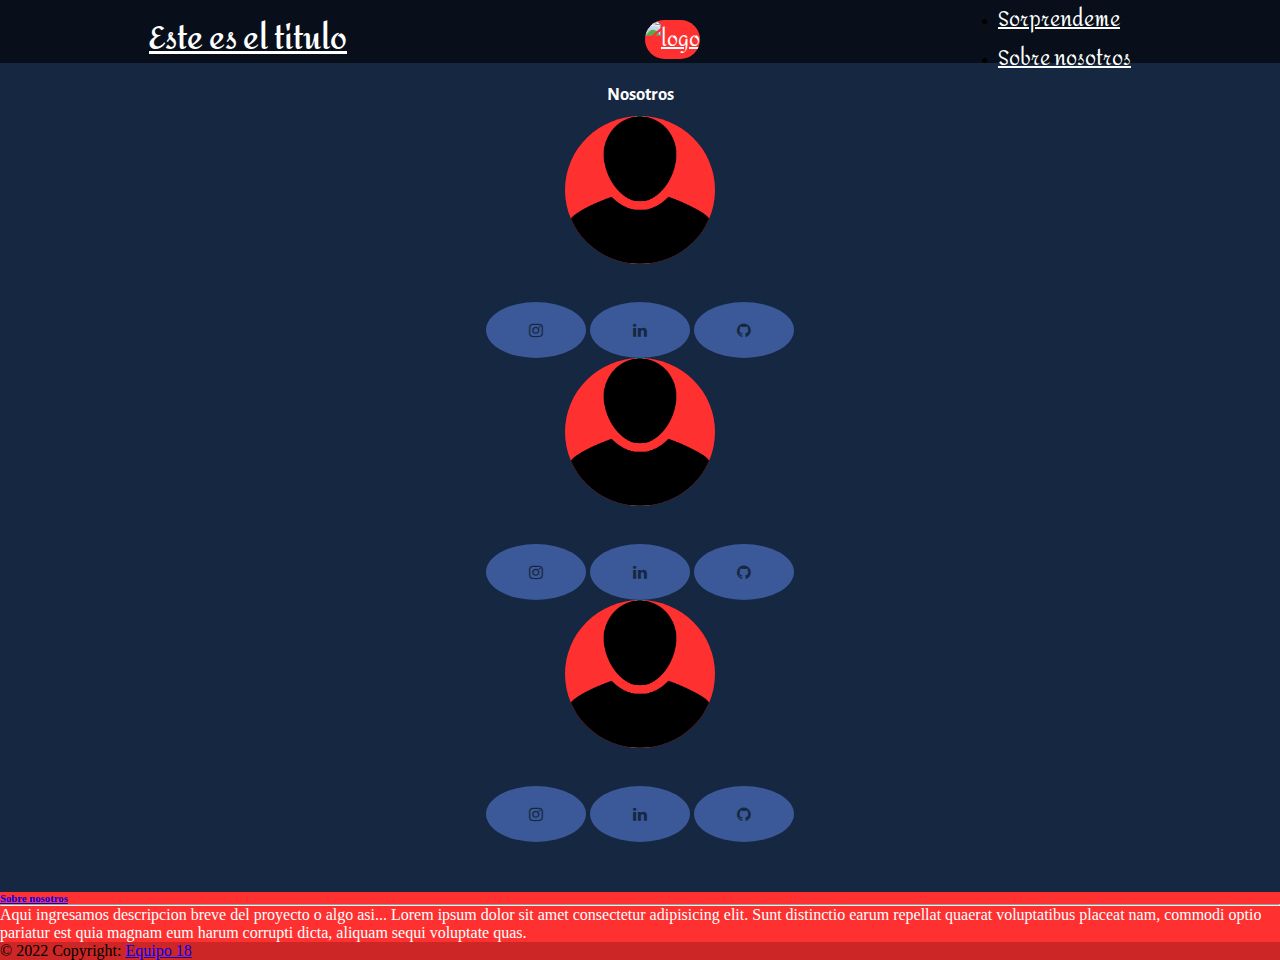
==== aboutUs.html @ ca7b2d1a "Agregando paginas de detalle y de información" ====
<!DOCTYPE html>
<html lang="en">

<head>
    <meta charset="UTF-8">
    <meta http-equiv="X-UA-Compatible" content="IE=edge">
    <meta name="viewport" content="width=device-width, initial-scale=1.0">
    <title>Este es el titulo</title>
    <link rel="stylesheet" href="styles.css">
    <link rel="preconnect" href="https://fonts.googleapis.com">
    <link rel="preconnect" href="https://fonts.gstatic.com" crossorigin>
    <link href="https://fonts.googleapis.com/css2?family=Alegreya+Sans:wght@400;700&family=Amita&display=swap"
        rel="stylesheet">
    <link href="https://cdn.jsdelivr.net/npm/bootstrap@5.2.0/dist/css/bootstrap.min.css" rel="stylesheet"
        integrity="sha384-gH2yIJqKdNHPEq0n4Mqa/HGKIhSkIHeL5AyhkYV8i59U5AR6csBvApHHNl/vI1Bx" crossorigin="anonymous">
    <link rel="stylesheet" href="https://cdnjs.cloudflare.com/ajax/libs/font-awesome/4.7.0/css/font-awesome.min.css">
</head>

<body>
    <!--Header/navigation-->
    <div class="image-header" style="height: 7vh;">
        <header>
            <div class="mask">
                <nav class="navbar navbar-expand">
                    <div class="container-fluid">
                        <a class="navbar-brand" href="index.html">
                            <h1 id="title-page">Este es el titulo</h1>
                        </a>
                        <a href="index.html">
                            <img id="logo" src="images/logo.svg" alt="logo">
                        </a>
                        <ul class="navbar-nav">
                            <li class="nav-item">
                                <a class="nav-link" href="detailResult.html">Sorprendeme</a>
                            </li>
                            <li class="nav-item">
                                <a class="nav-link" href="aboutUs.html">Sobre nosotros</a>
                            </li>
                        </ul>
                    </div>
                </nav>
            </div>
        </header>
    </div>
    <!-- Los resultados deben cambiar en funcion de la API -->
    <!--Section results-->
    <section class="results">
        <h3 id="text-results">Nosotros</h3>
        <div class="container">
            <div class="row">
                <div class="col-4">
                    <div class="card">
                        <img class="card-img-top" src="images/profile.png" alt="imagen_perfil">
                        <div class="card-body">
                            <h5 class="card-title">Nombre</h5>
                            <p class="card-text">Descripcion... Lorem ipsum dolor sit amet consectetur adipisicing elit.
                                Tempore,
                                possimus ullam mollitia ab iste nostrum voluptatum porro natus quae consectetur?</p>
                            <a class="fa fa-instagram" href="#!"></a>
                            <a class="fa fa-linkedin" href="#!"></a>
                            <a class="fa fa-github" href="#!"></a>
                        </div>
                    </div>
                </div>
                <div class="col-4">
                    <div class="card">
                        <img class="card-img-top" src="images/profile.png" alt="imagen_perfil">
                        <div class="card-body">
                            <h5 class="card-title">Nombre</h5>
                            <p class="card-text">Descripcion... Lorem ipsum dolor sit amet consectetur adipisicing elit.
                                Tempore,
                                possimus ullam mollitia ab iste nostrum voluptatum porro natus quae consectetur?</p>
                            <a class="fa fa-instagram" href="#!"></a>
                            <a class="fa fa-linkedin" href="#!"></a>
                            <a class="fa fa-github" href="#!"></a>
                        </div>
                    </div>
                </div>
                <div class="col-4">
                    <div class="card">
                        <img class="card-img-top" src="images/profile.png" alt="imagen_perfil">
                        <div class="card-body">
                            <h5 class="card-title">Nombre</h5>
                            <p class="card-text">Descripcion... Lorem ipsum dolor sit amet consectetur adipisicing elit.
                                Tempore,
                                possimus ullam mollitia ab iste nostrum voluptatum porro natus quae consectetur?</p>
                            <a class="fa fa-instagram" href="#!"></a>
                            <a class="fa fa-linkedin" href="#!"></a>
                            <a class="fa fa-github" href="#!"></a>
                        </div>
                    </div>
                </div>
            </div>
        </div>

    </section>

    <!-- Footer -->
    <footer class="text-center text-white">
        <div class="container">
            <section>
                <div class="row text-center d-flex justify-content-center pt-4">
                    <div class="col-md-2">
                        <h6 class="text-uppercase font-weight-bold">
                            <a href="aboutUs.html" class="text-white">Sobre nosotros</a>
                        </h6>
                    </div>
                </div>
            </section>
            <hr class="my-3" />
            <section class="mb-2">
                <div class="row d-flex justify-content-center">
                    <div class="col-lg-8">
                        <p>
                            Aqui ingresamos descripcion breve del proyecto o algo asi...
                            Lorem ipsum dolor sit amet consectetur adipisicing elit. Sunt
                            distinctio earum repellat quaerat voluptatibus placeat nam,
                            commodi optio pariatur est quia magnam eum harum corrupti
                            dicta, aliquam sequi voluptate quas.
                        </p>
                    </div>
                </div>
            </section>
        </div>
        <div class="text-center p-3" style="background-color: rgba(0, 0, 0, 0.2)">
            © 2022 Copyright:
            <a class="text-white" href="aboutUs.html">Equipo 18</a>
        </div>
    </footer>

</body>

</html>
---- styles.css ----
:root {
  --primary-color: #152741;
  --secundary-color: #FF3030;
  --contrast-background: rgba(0, 0, 0, 0.6);
  --font-title-style: 'Amita', cursive;
  --font-general: 'Alegreya Sans', sans-serif;
  --font: 1.6rem;
  --text-color: white;
}

* {
  padding: 0;
  margin: 0;
}

body>* {
  background-color: var(--primary-color);
}

h1,h2,h3,h4,h5,h6,p{
  color: var(--text-color);
}

/*Header/navigation*/
.image-header {
  background-image: url('images/main-header.png');
  background-size: cover;
}

.mask {
  background-color: var(--contrast-background);
}

.navbar {
  margin-bottom: 50px;
}

.navbar>* {
  display: flex;
  align-items: center;
  justify-content: space-around;
}

#logo {
  background-color: var(--secundary-color);
  border-radius: 100px;
  height: 3rem;
}

#title-page {
  font-size: 30px;
  font-family: var(--font-title-style);
  color: var(--text-color);
}

.navbar a {
  font-family: var(--font-title-style);
  font-size: 20px;
  color: var(--text-color);
}

/*Section of search*/
#text-search-section {
  color: var(--text-color);
  font-family: var(--font-general);
  font-weight: bold;
  text-shadow: 2px 2px 5px black;
}

.search-section {
  display: flex;
  flex-direction: column;
  align-items: center;
  justify-content: center;
}

#recipe-form input {
  font-family: var(--font-general);
  color: var(--text-color);
  font-size: 20px;
  background-color: var(--secundary-color);
  width: 400px;
  height: 60px;
  border: none;
  border-radius: 20px;
  padding: 30px;
  box-shadow: 2px 2px 8px black;
}

.button-find {
  display: flex;
  justify-content: flex-end;
}

.button-find button {
  margin-top: 20px;
  font-family: var(--font-general);
  color: var(--text-color);
  height: 40px;
  padding-left: 30px;
  padding-right: 30px;
  background-color: var(--secundary-color);
  border: none;
  border-radius: 20px;
  box-shadow: 2px 2px 8px black;
}

/*section results*/
.results {
  padding-bottom: 50px;
}

#text-results {
  color: var(--text-color);
  font-family: var(--font-general);
  font-weight: bold;
  text-align: center;
  padding-top: 20px;
  padding-bottom: 10px;
}

.card {
  text-align: center;
  color:var(--primary-color);
}

.card-deck .card img {
  height: 200px;
}
/*for detail*/
.form-check-label{
  color: var(--text-color);
}
/*for social buttons*/
.results .card-body>*{
  color: var(--primary-color);
}
.results .card-img-top{
  width: 150px;
  background-color: var(--secundary-color);
  border-radius: 50%;
}

.results .card{
  align-items: center;
}

 .fa {
  padding: 20px;
  font-size: 0px;
  width: 60px;
  text-align: center;
  text-decoration: none;
  border-radius: 50%;
}

.fa:hover {
  opacity: 0.7;
}

.fa-instagram,.fa-linkedin,.fa-github  {
  background: #3B5998;
  color: white;
}
/*footer*/
footer {
  background-color: var(--secundary-color);
}
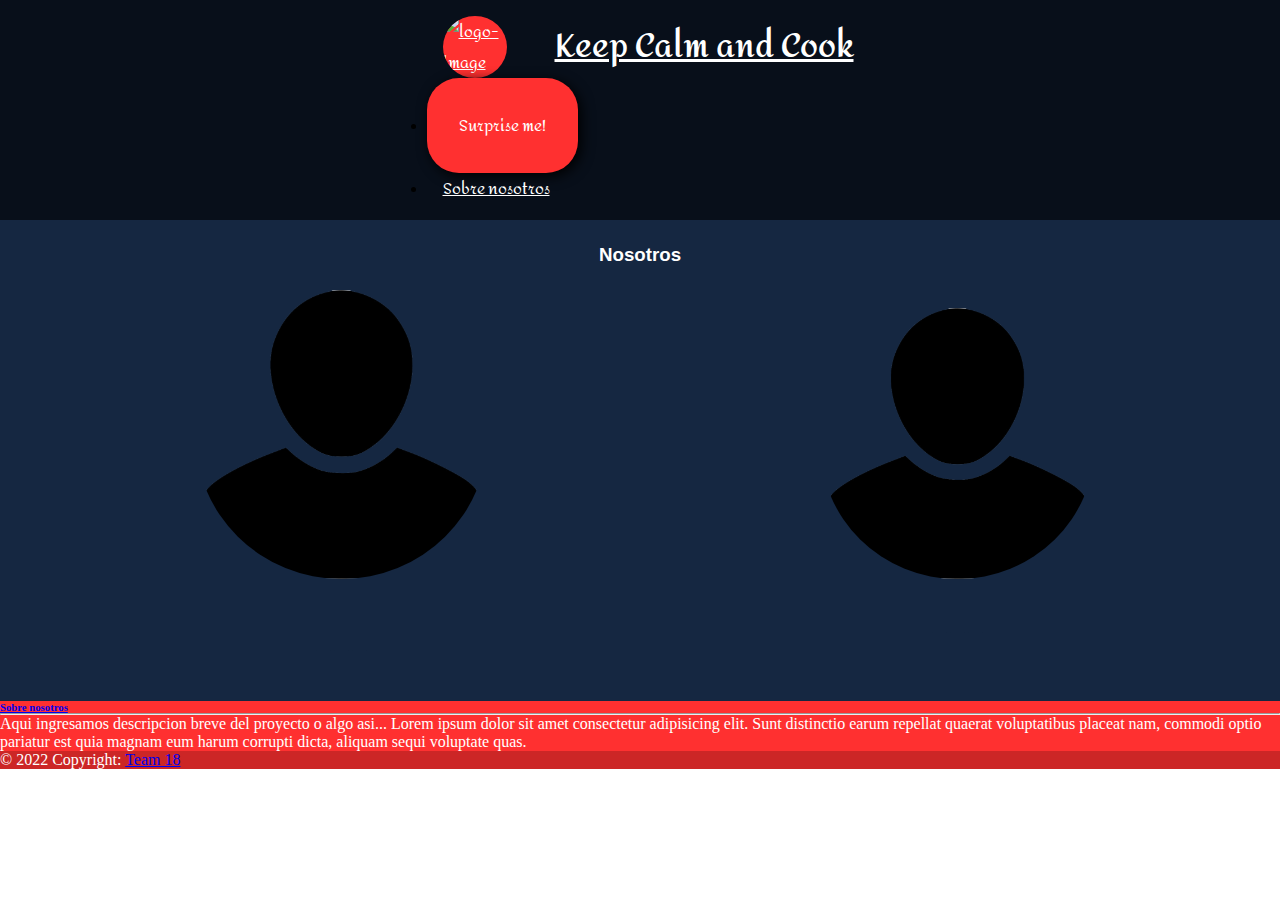
==== commit b9308d7e: "Haciendo las tarjetas responsive" ====
--- a/aboutUs.html
+++ b/aboutUs.html
@@ -3,53 +3,48 @@
 
 <head>
     <meta charset="UTF-8">
-    <meta http-equiv="X-UA-Compatible" content="IE=edge">
-    <meta name="viewport" content="width=device-width, initial-scale=1.0">
-    <title>Este es el titulo</title>
-    <link rel="stylesheet" href="styles.css">
-    <link rel="preconnect" href="https://fonts.googleapis.com">
-    <link rel="preconnect" href="https://fonts.gstatic.com" crossorigin>
-    <link href="https://fonts.googleapis.com/css2?family=Alegreya+Sans:wght@400;700&family=Amita&display=swap"
-        rel="stylesheet">
-    <link href="https://cdn.jsdelivr.net/npm/bootstrap@5.2.0/dist/css/bootstrap.min.css" rel="stylesheet"
-        integrity="sha384-gH2yIJqKdNHPEq0n4Mqa/HGKIhSkIHeL5AyhkYV8i59U5AR6csBvApHHNl/vI1Bx" crossorigin="anonymous">
+  <meta http-equiv="X-UA-Compatible" content="IE=edge">
+  <meta name="viewport" content="width=device-width, initial-scale=1.0">
+  <title>Keep Calm and Cook</title>
+  <link rel="stylesheet" href="styles.css">
+  <link rel="stylesheet" href="stylesAboutUs.css">
+  <link href="https://cdn.jsdelivr.net/npm/bootstrap@5.2.0/dist/css/bootstrap.min.css" rel="stylesheet"
+      integrity="sha384-gH2yIJqKdNHPEq0n4Mqa/HGKIhSkIHeL5AyhkYV8i59U5AR6csBvApHHNl/vI1Bx" crossorigin="anonymous">
     <link rel="stylesheet" href="https://cdnjs.cloudflare.com/ajax/libs/font-awesome/4.7.0/css/font-awesome.min.css">
 </head>
 
 <body>
     <!--Header/navigation-->
-    <div class="image-header" style="height: 7vh;">
         <header>
             <div class="mask">
-                <nav class="navbar navbar-expand">
-                    <div class="container-fluid">
-                        <a class="navbar-brand" href="index.html">
-                            <h1 id="title-page">Este es el titulo</h1>
-                        </a>
-                        <a href="index.html">
-                            <img id="logo" src="images/logo.svg" alt="logo">
-                        </a>
-                        <ul class="navbar-nav">
-                            <li class="nav-item">
-                                <a class="nav-link" href="detailResult.html">Sorprendeme</a>
-                            </li>
-                            <li class="nav-item">
-                                <a class="nav-link" href="aboutUs.html">Sobre nosotros</a>
-                            </li>
-                        </ul>
-                    </div>
-                </nav>
-            </div>
-        </header>
-    </div>
-    <!-- Los resultados deben cambiar en funcion de la API -->
+            <nav class="navbar navbar-expand">
+              <div class="container-fluid">
+                <a class="navbar-brand" href="index.html">
+                  <img class="d-inline-block align-text-middle logo-image" src="images/logo.svg" alt="logo-image">
+                  <h1 class="brand-name">Keep Calm and Cook</h1>
+                </a>
+                <ul class="navbar-nav">
+                  <li class="nav-item">
+                    <button class="button-random nav-link">Surprise me!</button>
+                  </li>
+                  <li class="nav-item">
+                    <a class="nav-link" href="aboutUs.html">Sobre nosotros</a>
+                  </li>
+                </ul>
+              </div>
+            </nav>
+          </div>
+          </header>
+
+
+
     <!--Section results-->
     <section class="results">
-        <h3 id="text-results">Nosotros</h3>
-        <div class="container">
+        <h3 class="text-results">Nosotros</h3>
+        <div class="container-fluid profile-cards">
             <div class="row">
-                <div class="col-4">
-                    <div class="card">
+                <div class="col-12 col-sm-12 col-md-6">
+                    <div class="card profile">
                         <img class="card-img-top" src="images/profile.png" alt="imagen_perfil">
                         <div class="card-body">
                             <h5 class="card-title">Nombre</h5>
@@ -62,28 +57,14 @@
                         </div>
                     </div>
                 </div>
-                <div class="col-4">
-                    <div class="card">
+                <div class="col">
+                    <div class="card profile">
                         <img class="card-img-top" src="images/profile.png" alt="imagen_perfil">
                         <div class="card-body">
-                            <h5 class="card-title">Nombre</h5>
-                            <p class="card-text">Descripcion... Lorem ipsum dolor sit amet consectetur adipisicing elit.
-                                Tempore,
-                                possimus ullam mollitia ab iste nostrum voluptatum porro natus quae consectetur?</p>
-                            <a class="fa fa-instagram" href="#!"></a>
-                            <a class="fa fa-linkedin" href="#!"></a>
-                            <a class="fa fa-github" href="#!"></a>
-                        </div>
-                    </div>
-                </div>
-                <div class="col-4">
-                    <div class="card">
-                        <img class="card-img-top" src="images/profile.png" alt="imagen_perfil">
-                        <div class="card-body">
-                            <h5 class="card-title">Nombre</h5>
-                            <p class="card-text">Descripcion... Lorem ipsum dolor sit amet consectetur adipisicing elit.
-                                Tempore,
-                                possimus ullam mollitia ab iste nostrum voluptatum porro natus quae consectetur?</p>
+                            <h5 class="card-title">Ketzalli Gonzalez</h5>
+                            <p class="card-text">
+                              Quisiera recordar lo que se sentia dormir :'('
+                              </p>
                             <a class="fa fa-instagram" href="#!"></a>
                             <a class="fa fa-linkedin" href="#!"></a>
                             <a class="fa fa-github" href="#!"></a>
@@ -95,39 +76,41 @@
 
     </section>
 
-    <!-- Footer -->
-    <footer class="text-center text-white">
-        <div class="container">
-            <section>
-                <div class="row text-center d-flex justify-content-center pt-4">
-                    <div class="col-md-2">
-                        <h6 class="text-uppercase font-weight-bold">
-                            <a href="aboutUs.html" class="text-white">Sobre nosotros</a>
-                        </h6>
-                    </div>
-                </div>
-            </section>
-            <hr class="my-3" />
-            <section class="mb-2">
-                <div class="row d-flex justify-content-center">
-                    <div class="col-lg-8">
-                        <p>
-                            Aqui ingresamos descripcion breve del proyecto o algo asi...
-                            Lorem ipsum dolor sit amet consectetur adipisicing elit. Sunt
-                            distinctio earum repellat quaerat voluptatibus placeat nam,
-                            commodi optio pariatur est quia magnam eum harum corrupti
-                            dicta, aliquam sequi voluptate quas.
-                        </p>
-                    </div>
-                </div>
-            </section>
+    <!-- Footer section  -->
+  <footer class="text-center text-white">
+    <div class="container-fluid">
+      <section>
+        <div class="row text-center d-flex justify-content-center pt-4">
+          <div class="col-md-2">
+            <h6 class="text-uppercase font-weight-bold">
+              <a href="aboutUs.html" class="text-white">Sobre nosotros</a>
+            </h6>
+          </div>
         </div>
-        <div class="text-center p-3" style="background-color: rgba(0, 0, 0, 0.2)">
-            © 2022 Copyright:
-            <a class="text-white" href="aboutUs.html">Equipo 18</a>
+      </section>
+      <hr class="my-3" />
+      <section class="mb-2">
+        <div class="row d-flex justify-content-center">
+          <div class="col-lg-8">
+            <p>
+              Aqui ingresamos descripcion breve del proyecto o algo asi...
+              Lorem ipsum dolor sit amet consectetur adipisicing elit. Sunt
+              distinctio earum repellat quaerat voluptatibus placeat nam,
+              commodi optio pariatur est quia magnam eum harum corrupti
+              dicta, aliquam sequi voluptate quas.
+            </p>
+          </div>
         </div>
-    </footer>
-
+      </section>
+    </div>
+    <div class="text-center p-3 copyright-text">
+      <p>© 2022 Copyright: <a class="text-white" href="aboutUs.html">Team 18</a></p>
+    </div>
+  </footer>
+<!-- Get API data -->
+<script src="index.js"></script>
+<!-- JavaScript Bundle with Popper -->
+<script src="https://cdn.jsdelivr.net/npm/bootstrap@5.2.0/dist/js/bootstrap.bundle.min.js" integrity="sha384-A3rJD856KowSb7dwlZdYEkO39Gagi7vIsF0jrRAoQmDKKtQBHUuLZ9AsSv4jD4Xa" crossorigin="anonymous"></script>
 </body>
 
-</html>+</html> --- a/styles.css
+++ b/styles.css
@@ -1,11 +1,14 @@
+@import url("https://fonts.googleapis.com/css2?family=Alegreya+Sans:wght@400;700&family=Amita&display=swap");
+
+/* Main configuration */
 :root {
   --primary-color: #152741;
-  --secundary-color: #FF3030;
+  --secondary-color: #FF3030;
+  --font-title-style: 'Amita', cursive;
+  --font-general: 'Alegraya Sans', sans-serif;
+  --text-color: white;
   --contrast-background: rgba(0, 0, 0, 0.6);
-  --font-title-style: 'Amita', cursive;
-  --font-general: 'Alegreya Sans', sans-serif;
   --font: 1.6rem;
-  --text-color: white;
 }
 
 * {
@@ -13,16 +16,23 @@
   margin: 0;
 }
 
+h1,
+h2,
+h3,
+h4,
+h5,
+h6,
+p {
+  color: var(--text-color);
+}
+
 body>* {
   background-color: var(--primary-color);
 }
 
-h1,h2,h3,h4,h5,h6,p{
-  color: var(--text-color);
-}
-
-/*Header/navigation*/
+/* Nav section */
 .image-header {
+  height: 70vh;
   background-image: url('images/main-header.png');
   background-size: cover;
 }
@@ -32,137 +42,228 @@
 }
 
 .navbar {
-  margin-bottom: 50px;
-}
-
-.navbar>* {
-  display: flex;
-  align-items: center;
+  padding: 1rem;
   justify-content: space-around;
-}
-
-#logo {
+  display: flex;
+  align-items: center;
+}
+
+.navbar a {
+  font-family: var(--font-title-style);
+  font-size: 1rem;
+  color: var(--text-color);
+  margin-left: 1rem;
+}
+
+.navbar a:hover{
+  color: var(--secondary-color);
+}
+
+.navbar-brand {
+  display: flex;
+  align-items: center;
+}
+
+.brand-name {
+  display: inline;
+  color: var(--text-color);
+  font-family: var(--font-title-style);
+  margin-left: 3rem;
+}
+
+.logo-image {
+  background-color: var(--secondary-color);
+  width: 4rem;
+  border-radius: 50%;
+}
+
+.button-random {
+  font-family: var(--font-title-style);
+  color: var(--text-color);
+  font-size: 1rem;
+  border-radius: 50%;
+  padding: 2rem;
+  background-color: var(--secondary-color);
+  border: none;
+  border-radius: 2rem;
+  box-shadow: .2rem .2rem .8rem black;
+  
+}
+
+.button-random:hover {
+  background-color: var(--text-color);
+}
+
+/* Search section */
+.text-search-section {
+  color: var(--secondary-color);
+  font-family: var(--font-title-style);
+  text-shadow: .2rem .2rem .5rem black;
+}
+
+.search-section {
+  padding-top: 10rem;
+  display: flex;
+  justify-content: center;
+  flex-direction: column;
+  align-items: center;
+}
+
+.recipe-form input {
+  font-family: var(--font-general);
+  color: var(--text-color);
+  background-color: var(--secondary-color);
+  width: 100%;
+  height:min-content;
+  border: none;
+  border-radius: 2rem;
+  padding: 1.5rem;
+  box-shadow: .2rem .2rem .8rem rgba(0, 0, 0, 0.548);
+}
+
+.button-find {
+  display: flex;
+  justify-content: flex-end;
+}
+
+.submit-button-find {
+  margin-top: 2rem;
+  font-family: var(--font-title-style);
+  color: var(--text-color);
+  height: 4rem;
+  padding-left: 3rem;
+  padding-right: 3rem;
+  background-color: var(--secondary-color);
+  border: none;
+  border-radius: 2rem;
+  box-shadow: .2rem .2rem .8rem black;
+}
+
+.submit-button-find:hover {
+  background-color: rgba(255, 255, 255, 0.3);
+  color: #000;
+}
+
+/* API DOM styles */
+.results {
+  padding: 1.5rem;
+}
+
+.results .card-body>* {
+  color: var(--primary-color);
+}
+
+.results .card-img-top {
   background-color: var(--secundary-color);
-  border-radius: 100px;
-  height: 3rem;
-}
-
-#title-page {
-  font-size: 30px;
-  font-family: var(--font-title-style);
-  color: var(--text-color);
-}
-
-.navbar a {
-  font-family: var(--font-title-style);
-  font-size: 20px;
-  color: var(--text-color);
-}
-
-/*Section of search*/
-#text-search-section {
-  color: var(--text-color);
-  font-family: var(--font-general);
-  font-weight: bold;
-  text-shadow: 2px 2px 5px black;
-}
-
-.search-section {
-  display: flex;
-  flex-direction: column;
-  align-items: center;
-  justify-content: center;
-}
-
-#recipe-form input {
-  font-family: var(--font-general);
-  color: var(--text-color);
-  font-size: 20px;
-  background-color: var(--secundary-color);
-  width: 400px;
-  height: 60px;
-  border: none;
-  border-radius: 20px;
-  padding: 30px;
-  box-shadow: 2px 2px 8px black;
-}
-
-.button-find {
-  display: flex;
-  justify-content: flex-end;
-}
-
-.button-find button {
-  margin-top: 20px;
-  font-family: var(--font-general);
-  color: var(--text-color);
-  height: 40px;
-  padding-left: 30px;
-  padding-right: 30px;
-  background-color: var(--secundary-color);
-  border: none;
-  border-radius: 20px;
-  box-shadow: 2px 2px 8px black;
-}
-
-/*section results*/
-.results {
-  padding-bottom: 50px;
-}
-
-#text-results {
+  border-radius: 50%;
+}
+
+.results .card {
+  align-items: center;
+}
+
+.result-item {
+  width: 25rem;
+}
+
+.text-results {
   color: var(--text-color);
   font-family: var(--font-general);
   font-weight: bold;
   text-align: center;
-  padding-top: 20px;
-  padding-bottom: 10px;
 }
 
 .card {
   text-align: center;
-  color:var(--primary-color);
-}
-
-.card-deck .card img {
-  height: 200px;
-}
-/*for detail*/
-.form-check-label{
-  color: var(--text-color);
-}
-/*for social buttons*/
-.results .card-body>*{
   color: var(--primary-color);
 }
-.results .card-img-top{
-  width: 150px;
-  background-color: var(--secundary-color);
-  border-radius: 50%;
-}
-
-.results .card{
-  align-items: center;
-}
-
- .fa {
-  padding: 20px;
-  font-size: 0px;
-  width: 60px;
-  text-align: center;
-  text-decoration: none;
-  border-radius: 50%;
-}
-
-.fa:hover {
-  opacity: 0.7;
-}
-
-.fa-instagram,.fa-linkedin,.fa-github  {
-  background: #3B5998;
-  color: white;
-}
-/*footer*/
+
+.cardsOptions {
+  justify-items: center;
+  /*display: grid;*/
+  grid-template-columns: repeat(3, 1fr);
+  grid-gap: 1rem;
+}
+
+.cardsOptions>*{
+  padding: 1rem;
+  font-family: var(--font-title-style);
+}
+
+.card img {
+  width: 50%;
+}
+
+.cardsDetail .card-img-top {
+  border-radius: 0;
+  height: 40vh;
+  width: 100%;
+  object-fit: cover;
+}
+
+.cardsDetail {
+  display: none;
+}
+
+.profile{
+  padding: 1rem;
+  margin: 0.5rem;
+}
+
+.profile-cards>*{
+  justify-content: space-around;
+  display: flex;
+  align-items: center;
+}
+
+/*no usado pero es para los ingredientes*/
+.form-check-label {
+  color: var(--text-color);
+}
+
+/* Footer section */
 footer {
-  background-color: var(--secundary-color);
+  background-color: var(--secondary-color);
+  bottom: 0;
+  width: 100%;
+}
+
+.copyright-text {
+  background-color: rgba(0, 0, 0, 0.2);
+}
+
+@media only screen and (min-width: 0px) and (max-width: 599px){
+  .cardsOptions {
+    justify-items: center;
+    /*display: grid;*/
+    grid-template-columns: repeat(1, 1fr);
+    grid-gap: 1rem;
+  }
+  .cardsOptions>*{
+    width: 80%;
+  }
+}
+
+@media only screen and (min-width: 600px) and (max-width: 699px){
+  .cardsOptions {
+    justify-items: center;
+    /*display: grid;*/
+    grid-template-columns: repeat(2, 1fr);
+    grid-gap: 1rem;
+  }
+  .cardsOptions>*{
+    width: 90%;
+  }
+}
+
+@media only screen and (min-width: 700px) and (max-width: 1000px){
+  .cardsOptions {
+    justify-items: center;
+    /*display: grid;*/
+    grid-template-columns: repeat(3, 1fr);
+    grid-gap: 1rem;
+  }
+  .cardsOptions>*{
+    width: 90%;
+  }
 }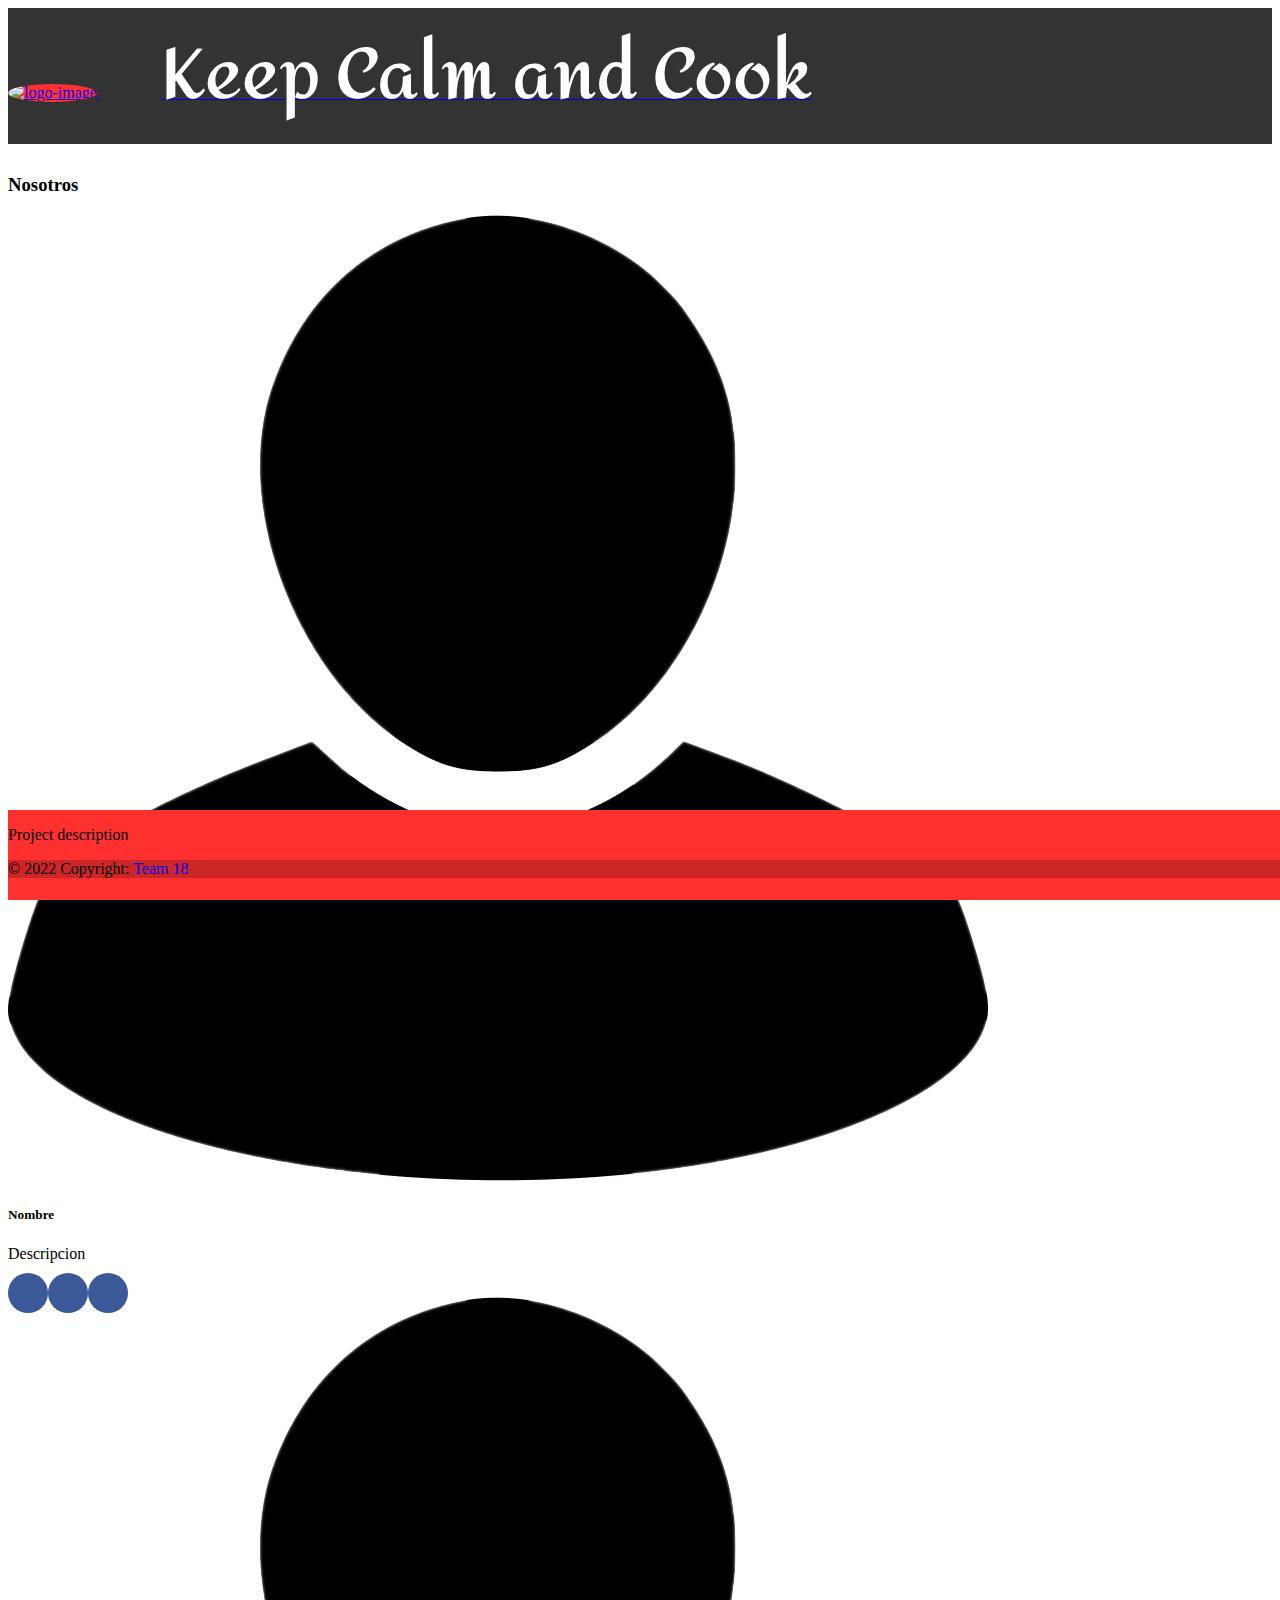
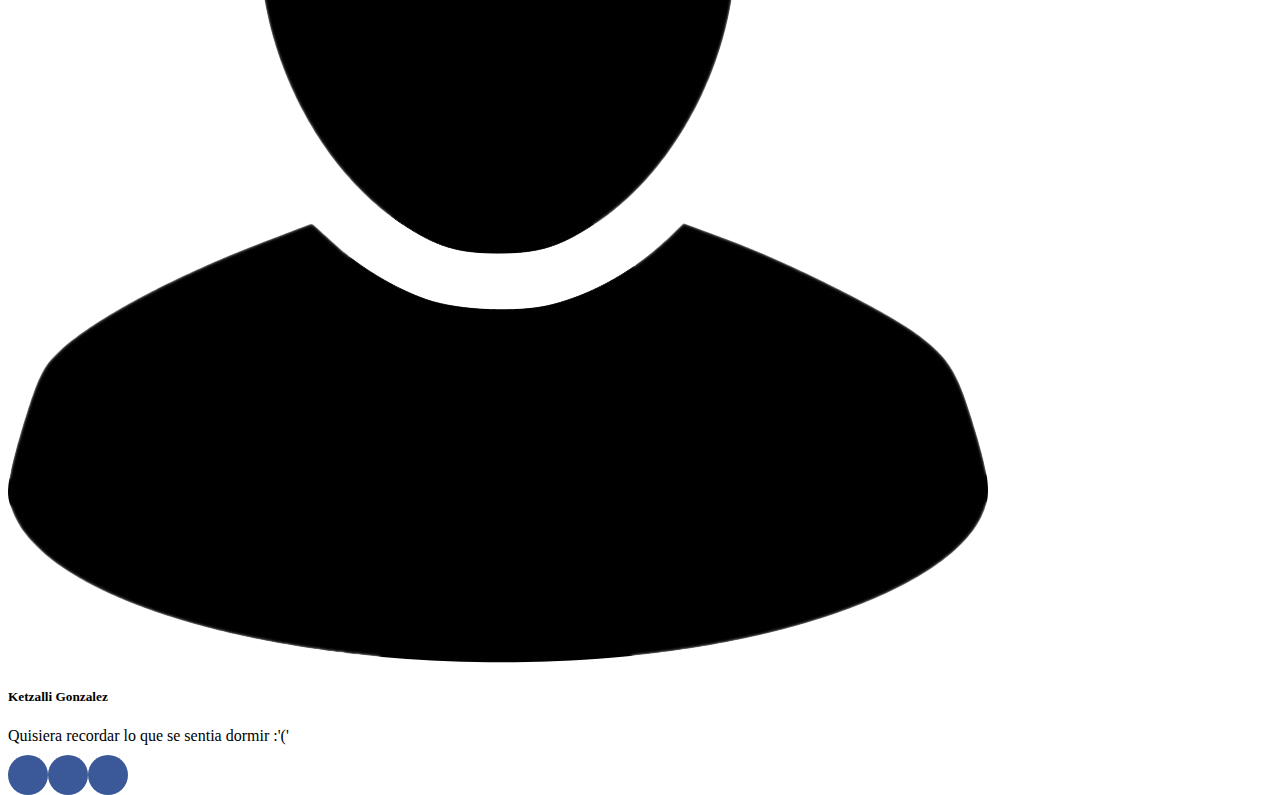
==== commit 650ee68d: "Agregar página de información de los integrantes y modificación de estilos" ====
--- a/aboutUs.html
+++ b/aboutUs.html
@@ -1,116 +1,97 @@
 <!DOCTYPE html>
 <html lang="en">
-
 <head>
-    <meta charset="UTF-8">
-  <meta http-equiv="X-UA-Compatible" content="IE=edge">
+  <meta charset="UTF-8">
+  <meta http-equiv="X-UA-Compatible" content="IE=edge">                         
   <meta name="viewport" content="width=device-width, initial-scale=1.0">
+  
   <title>Keep Calm and Cook</title>
+  
+  <link href="https://cdn.jsdelivr.net/npm/bootstrap@5.2.0/dist/css/bootstrap.min.css" rel="stylesheet" integrity="sha384-gH2yIJqKdNHPEq0n4Mqa/HGKIhSkIHeL5AyhkYV8i59U5AR6csBvApHHNl/vI1Bx" crossorigin="anonymous">
   <link rel="stylesheet" href="styles.css">
-  <link rel="stylesheet" href="stylesAboutUs.css">
-  <link href="https://cdn.jsdelivr.net/npm/bootstrap@5.2.0/dist/css/bootstrap.min.css" rel="stylesheet"
-      integrity="sha384-gH2yIJqKdNHPEq0n4Mqa/HGKIhSkIHeL5AyhkYV8i59U5AR6csBvApHHNl/vI1Bx" crossorigin="anonymous">
-    <link rel="stylesheet" href="https://cdnjs.cloudflare.com/ajax/libs/font-awesome/4.7.0/css/font-awesome.min.css">
+  <link rel="stylesheet" href="stylesaboutUs.css">
 </head>
 
 <body>
-    <!--Header/navigation-->
-        <header>
-            <div class="mask">
-            <nav class="navbar navbar-expand">
-              <div class="container-fluid">
-                <a class="navbar-brand" href="index.html">
-                  <img class="d-inline-block align-text-middle logo-image" src="images/logo.svg" alt="logo-image">
-                  <h1 class="brand-name">Keep Calm and Cook</h1>
-                </a>
-                <ul class="navbar-nav">
-                  <li class="nav-item">
-                    <button class="button-random nav-link">Surprise me!</button>
-                  </li>
-                  <li class="nav-item">
-                    <a class="nav-link" href="aboutUs.html">Sobre nosotros</a>
-                  </li>
-                </ul>
-              </div>
-            </nav>
+  <header>
+    <!-- Navigation bar -->
+    <nav class="navbar navbar-expand">
+      <div class="container-fluid">
+       <a class="navbar-brand" href="#">
+         <img class="d-inline-block align-text-middle logo-image" src="images/logo.svg" alt="logo-image">
+          <h1 class="brand-name">Keep Calm and Cook</h1>
+        </a>
+      </div>
+    </nav>
+  </header>
+
+<section class="results">
+  <h3 class="text-results">Nosotros</h3>
+  <div class="container-fluid profile-cards">
+    <div class="row">
+      <div class="col-12 col-sm-12 col-md-6">
+        <div class="card profile">
+          <img class="card-img-top" src="images/profile.png" alt="imagen_perfil">
+          <div class="card-body">
+            <h5 class="card-title">Nombre</h5>
+            <p class="card-text">Descripcion </p>
+            <a class="fa fa-instagram" href="#!"></a>
+            <a class="fa fa-linkedin" href="#!"></a>
+            <a class="fa fa-github" href="#!"></a>
+
           </div>
-          </header>
+
+        </div>
+
+      </div>
+      <div class="col">
+        <div class="card profile">
+          <img class="card-img-top" src="images/profile.png" alt="imagen_perfil">
+          <div class="card-body">
+            <h5 class="card-title">Ketzalli Gonzalez</h5>
+            <p class="card-text">Quisiera recordar lo que se sentia dormir :'('
+            </p>
+            <a class="fa fa-instagram" href="#!"></a>
+            <a class="fa fa-linkedin" href="#!"></a>
+            <a class="fa fa-github" href="#!"></a>
+
+          </div>
+
+        </div>
+
+      </div>
+
+    </div>
+
+  </div>
+
+</section>
 
 
-
-    <!--Section results-->
-    <section class="results">
-        <h3 class="text-results">Nosotros</h3>
-        <div class="container-fluid profile-cards">
-            <div class="row">
-                <div class="col-12 col-sm-12 col-md-6">
-                    <div class="card profile">
-                        <img class="card-img-top" src="images/profile.png" alt="imagen_perfil">
-                        <div class="card-body">
-                            <h5 class="card-title">Nombre</h5>
-                            <p class="card-text">Descripcion... Lorem ipsum dolor sit amet consectetur adipisicing elit.
-                                Tempore,
-                                possimus ullam mollitia ab iste nostrum voluptatum porro natus quae consectetur?</p>
-                            <a class="fa fa-instagram" href="#!"></a>
-                            <a class="fa fa-linkedin" href="#!"></a>
-                            <a class="fa fa-github" href="#!"></a>
-                        </div>
-                    </div>
-                </div>
-                <div class="col">
-                    <div class="card profile">
-                        <img class="card-img-top" src="images/profile.png" alt="imagen_perfil">
-                        <div class="card-body">
-                            <h5 class="card-title">Ketzalli Gonzalez</h5>
-                            <p class="card-text">
-                              Quisiera recordar lo que se sentia dormir :'('
-                              </p>
-                            <a class="fa fa-instagram" href="#!"></a>
-                            <a class="fa fa-linkedin" href="#!"></a>
-                            <a class="fa fa-github" href="#!"></a>
-                        </div>
-                    </div>
-                </div>
-            </div>
-        </div>
-
-    </section>
-
-    <!-- Footer section  -->
-  <footer class="text-center text-white">
+<!-- Footer section -->
+ <footer class="text-center text-white footer">
     <div class="container-fluid">
-      <section>
-        <div class="row text-center d-flex justify-content-center pt-4">
-          <div class="col-md-2">
-            <h6 class="text-uppercase font-weight-bold">
-              <a href="aboutUs.html" class="text-white">Sobre nosotros</a>
-            </h6>
-          </div>
-        </div>
-      </section>
-      <hr class="my-3" />
       <section class="mb-2">
         <div class="row d-flex justify-content-center">
           <div class="col-lg-8">
             <p>
-              Aqui ingresamos descripcion breve del proyecto o algo asi...
-              Lorem ipsum dolor sit amet consectetur adipisicing elit. Sunt
-              distinctio earum repellat quaerat voluptatibus placeat nam,
-              commodi optio pariatur est quia magnam eum harum corrupti
-              dicta, aliquam sequi voluptate quas.
+              Project description
             </p>
           </div>
         </div>
       </section>
     </div>
     <div class="text-center p-3 copyright-text">
-      <p>© 2022 Copyright: <a class="text-white" href="aboutUs.html">Team 18</a></p>
+      <p>© 2022 Copyright: <a class="text-white" href="#">Team 18</a></p>
     </div>
   </footer>
+
+
 <!-- Get API data -->
-<script src="index.js"></script>
-<!-- JavaScript Bundle with Popper -->
+<script src="recipe-thumbnails.js"></script>
+<script src="recipe-details.js"></script>
+<script src="api-methods.js"></script>
 <script src="https://cdn.jsdelivr.net/npm/bootstrap@5.2.0/dist/js/bootstrap.bundle.min.js" integrity="sha384-A3rJD856KowSb7dwlZdYEkO39Gagi7vIsF0jrRAoQmDKKtQBHUuLZ9AsSv4jD4Xa" crossorigin="anonymous"></script>
+
 </body>
-
-</html> +</html>
--- a/styles.css
+++ b/styles.css
@@ -1,124 +1,96 @@
 @import url("https://fonts.googleapis.com/css2?family=Alegreya+Sans:wght@400;700&family=Amita&display=swap");
 
 /* Main configuration */
+
 :root {
   --primary-color: #152741;
   --secondary-color: #FF3030;
   --font-title-style: 'Amita', cursive;
   --font-general: 'Alegraya Sans', sans-serif;
   --text-color: white;
-  --contrast-background: rgba(0, 0, 0, 0.6);
-  --font: 1.6rem;
 }
 
-* {
-  padding: 0;
-  margin: 0;
-}
-
-h1,
-h2,
-h3,
-h4,
-h5,
-h6,
-p {
-  color: var(--text-color);
-}
-
-body>* {
-  background-color: var(--primary-color);
+body {
+  background-attachment: fixed;
+  background-image: url('images/main-header.png');
+  background-size: cover;
+  background-position: center;
+  background-repeat: no-repeat;
 }
 
 /* Nav section */
-.image-header {
-  height: 70vh;
-  background-image: url('images/main-header.png');
-  background-size: cover;
+
+nav {
+  background-color: rgba(0, 0, 0, 0.8);
 }
 
-.mask {
-  background-color: var(--contrast-background);
-}
-
-.navbar {
-  padding: 1rem;
-  justify-content: space-around;
-  display: flex;
-  align-items: center;
-}
-
-.navbar a {
-  font-family: var(--font-title-style);
-  font-size: 1rem;
-  color: var(--text-color);
-  margin-left: 1rem;
-}
-
-.navbar a:hover{
-  color: var(--secondary-color);
-}
-
-.navbar-brand {
-  display: flex;
-  align-items: center;
-}
 
 .brand-name {
   display: inline;
   color: var(--text-color);
   font-family: var(--font-title-style);
-  margin-left: 3rem;
+  font-size: 70px;
+  margin-left: 60px;
 }
+
 
 .logo-image {
   background-color: var(--secondary-color);
-  width: 4rem;
+  width: 100px;
+  height: 100px;
   border-radius: 50%;
 }
 
 .button-random {
   font-family: var(--font-title-style);
   color: var(--text-color);
-  font-size: 1rem;
+  font-size: 30px;
   border-radius: 50%;
-  padding: 2rem;
+  padding: 20px;
   background-color: var(--secondary-color);
   border: none;
-  border-radius: 2rem;
-  box-shadow: .2rem .2rem .8rem black;
-  
+  border-radius: 20px;
+  box-shadow: 2px 2px 8px black;
+
 }
 
 .button-random:hover {
-  background-color: var(--text-color);
+  background-color: rgba(255, 255, 255, 0.3);
 }
 
 /* Search section */
+
 .text-search-section {
-  color: var(--secondary-color);
-  font-family: var(--font-title-style);
-  text-shadow: .2rem .2rem .5rem black;
+  color: red;
+  font-family: 'Amita'
 }
 
 .search-section {
-  padding-top: 10rem;
   display: flex;
+  align-items: center;
+  height: 50vh;
   justify-content: center;
-  flex-direction: column;
-  align-items: center;
+}
+
+
+.text-search-section {
+  color: var(--text-color);
+  font-family: var(--font-general);
+  font-weight: bold;
+  text-shadow: 2px 2px 5px black;
 }
 
 .recipe-form input {
-  font-family: var(--font-general);
-  color: var(--text-color);
-  background-color: var(--secondary-color);
-  width: 100%;
-  height:min-content;
-  border: none;
-  border-radius: 2rem;
-  padding: 1.5rem;
-  box-shadow: .2rem .2rem .8rem rgba(0, 0, 0, 0.548);
+ font-family: var(--font-general);
+ color: var(--text-color);
+ font-size: 20px;
+ background-color: var(--secondary-color);
+ width: 500px;
+ height: 60px;
+ border: none;
+ border-radius: 20px;
+ padding: 30px;
+ box-shadow: 2px 2px 8px black;
 }
 
 .button-find {
@@ -127,16 +99,16 @@
 }
 
 .submit-button-find {
-  margin-top: 2rem;
-  font-family: var(--font-title-style);
+  margin-top: 20px;
+  font-family: var(--font-general);
   color: var(--text-color);
-  height: 4rem;
-  padding-left: 3rem;
-  padding-right: 3rem;
+  height: 40px;
+  padding-left: 30px;
+  padding-right: 30px;
   background-color: var(--secondary-color);
   border: none;
-  border-radius: 2rem;
-  box-shadow: .2rem .2rem .8rem black;
+  border-radius: 20px;
+  box-shadow: 2px 2px 8px black;
 }
 
 .submit-button-find:hover {
@@ -145,125 +117,70 @@
 }
 
 /* API DOM styles */
+
 .results {
-  padding: 1.5rem;
+  margin-top: 30px;
 }
 
-.results .card-body>* {
-  color: var(--primary-color);
+.results-container {
+  display: flex;
+  flex-wrap: wrap;
+  background-color: rgba(0, 0, 0, 0.8);
+  justify-content: space-evenly;
+  gap: 15px;
+  margin-bottom: 20vh;
 }
 
-.results .card-img-top {
-  background-color: var(--secundary-color);
+.result-item {
+  flex-basis: 200px;
+  margin-top: 20px;
+}
+
+.result-item > img {
+  max-width: 100%;
   border-radius: 50%;
 }
 
-.results .card {
-  align-items: center;
-}
-
-.result-item {
-  width: 25rem;
-}
-
-.text-results {
-  color: var(--text-color);
+.result-item > h5 {
+  text-align: center;
+  margin-top: 30px;
   font-family: var(--font-general);
-  font-weight: bold;
-  text-align: center;
-}
-
-.card {
-  text-align: center;
-  color: var(--primary-color);
-}
-
-.cardsOptions {
-  justify-items: center;
-  /*display: grid;*/
-  grid-template-columns: repeat(3, 1fr);
-  grid-gap: 1rem;
-}
-
-.cardsOptions>*{
-  padding: 1rem;
-  font-family: var(--font-title-style);
-}
-
-.card img {
-  width: 50%;
-}
-
-.cardsDetail .card-img-top {
-  border-radius: 0;
-  height: 40vh;
-  width: 100%;
-  object-fit: cover;
-}
-
-.cardsDetail {
-  display: none;
-}
-
-.profile{
-  padding: 1rem;
-  margin: 0.5rem;
-}
-
-.profile-cards>*{
-  justify-content: space-around;
-  display: flex;
-  align-items: center;
-}
-
-/*no usado pero es para los ingredientes*/
-.form-check-label {
   color: var(--text-color);
 }
 
 /* Footer section */
-footer {
+
+.footer {
   background-color: var(--secondary-color);
+  position: fixed;
   bottom: 0;
-  width: 100%;
+  height: 10vh;
+  width: 100vw;
 }
+
 
 .copyright-text {
   background-color: rgba(0, 0, 0, 0.2);
 }
 
-@media only screen and (min-width: 0px) and (max-width: 599px){
-  .cardsOptions {
-    justify-items: center;
-    /*display: grid;*/
-    grid-template-columns: repeat(1, 1fr);
-    grid-gap: 1rem;
-  }
-  .cardsOptions>*{
-    width: 80%;
-  }
+.copyright-text a {
+  text-decoration: none;
 }
 
-@media only screen and (min-width: 600px) and (max-width: 699px){
-  .cardsOptions {
-    justify-items: center;
-    /*display: grid;*/
-    grid-template-columns: repeat(2, 1fr);
-    grid-gap: 1rem;
-  }
-  .cardsOptions>*{
-    width: 90%;
-  }
+.copyright-text a:hover {
+  background-color: rgba(255, 255, 255, 0.3);
+  color: #000;
 }
 
-@media only screen and (min-width: 700px) and (max-width: 1000px){
-  .cardsOptions {
-    justify-items: center;
-    /*display: grid;*/
-    grid-template-columns: repeat(3, 1fr);
-    grid-gap: 1rem;
-  }
-  .cardsOptions>*{
-    width: 90%;
-  }
-}+.recipe-image-container {
+  display: flex;
+  justify-content: center;
+}
+
+.recipe-image {
+  width: 40vw;
+  height: 40vh;
+  border-radius: 20%;
+  padding-bottom: 30px;
+}
+
--- a/stylesaboutUs.css
+++ b/stylesaboutUs.css
@@ -0,0 +1,17 @@
+.fa {
+  padding: 20px;
+  font-size: 0px;
+  width: 60px;
+  text-align: center;
+  text-decoration: none;
+  border-radius: 50%;
+}
+
+.fa:hover {
+  opacity: 0.7;
+}
+
+.fa-instagram, .fa-linkedin, .fa-github {
+  background-color: #3B5998;
+  color: white;
+}
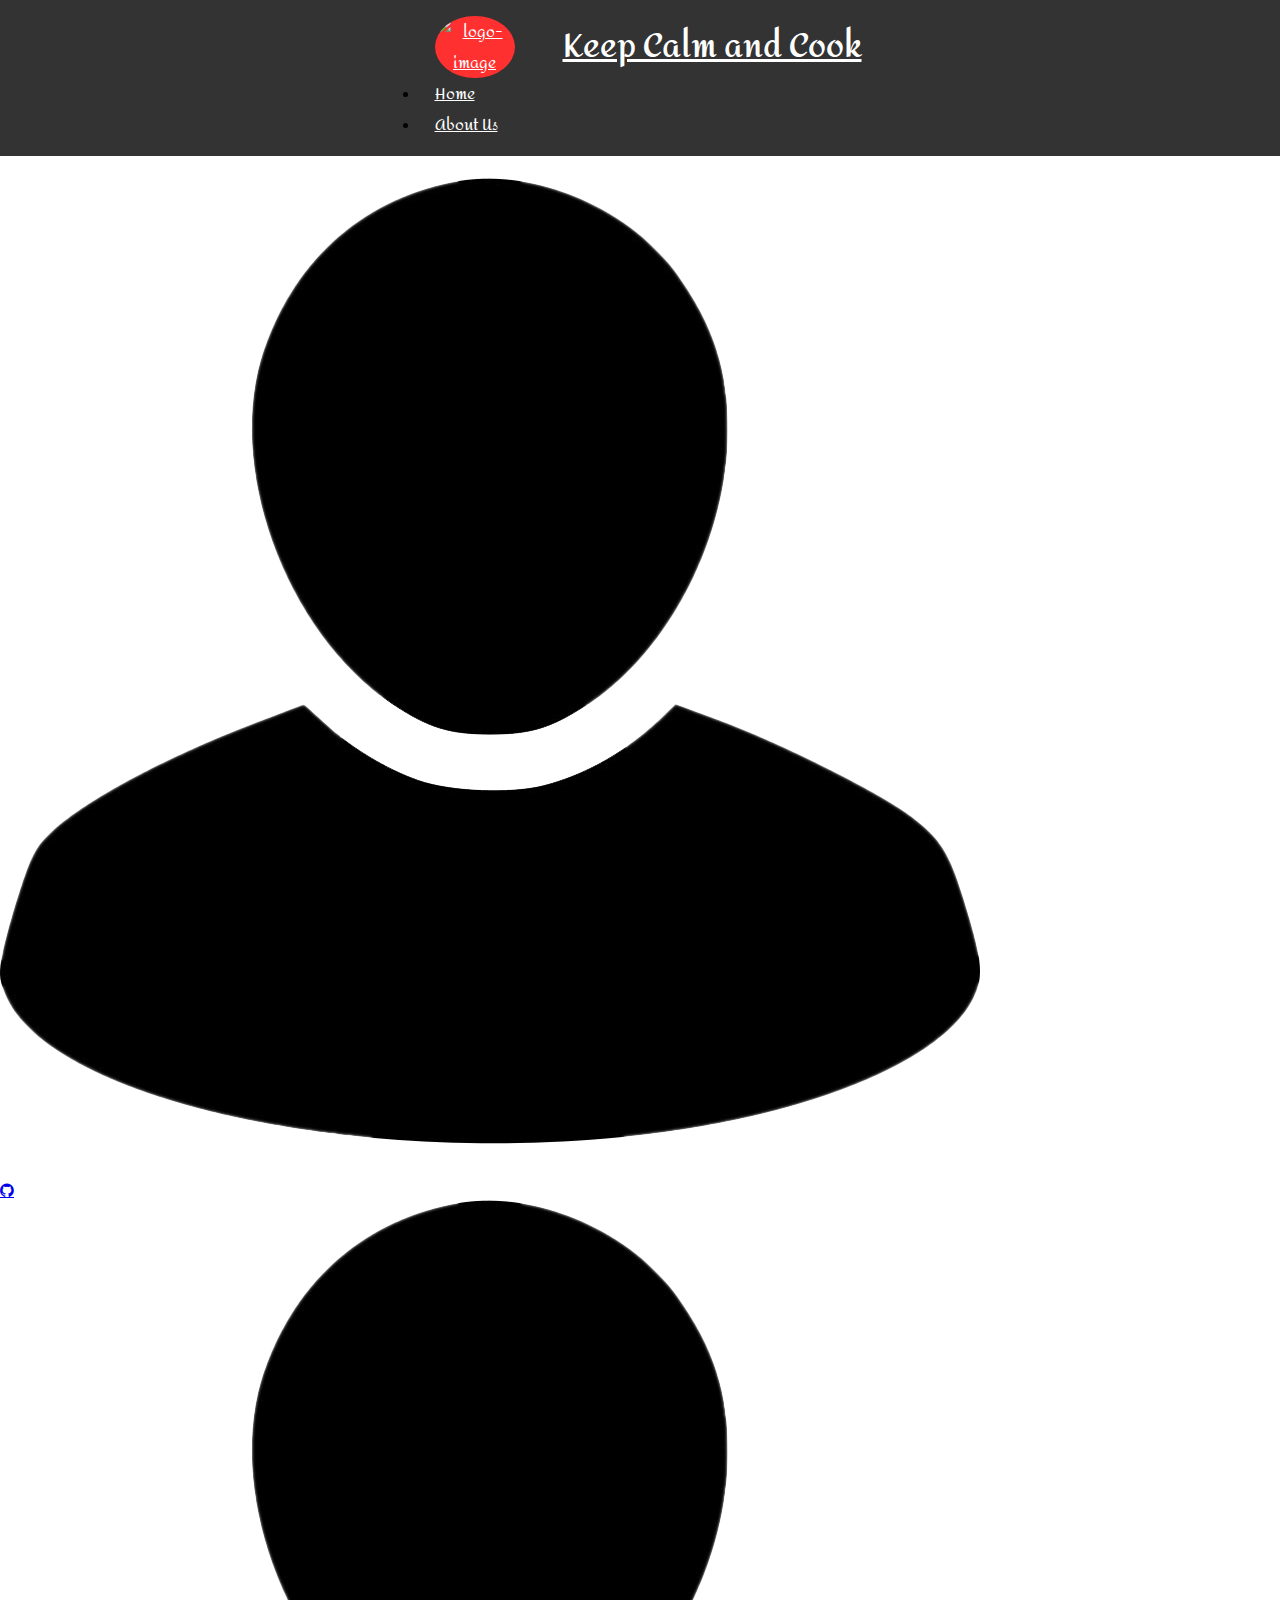
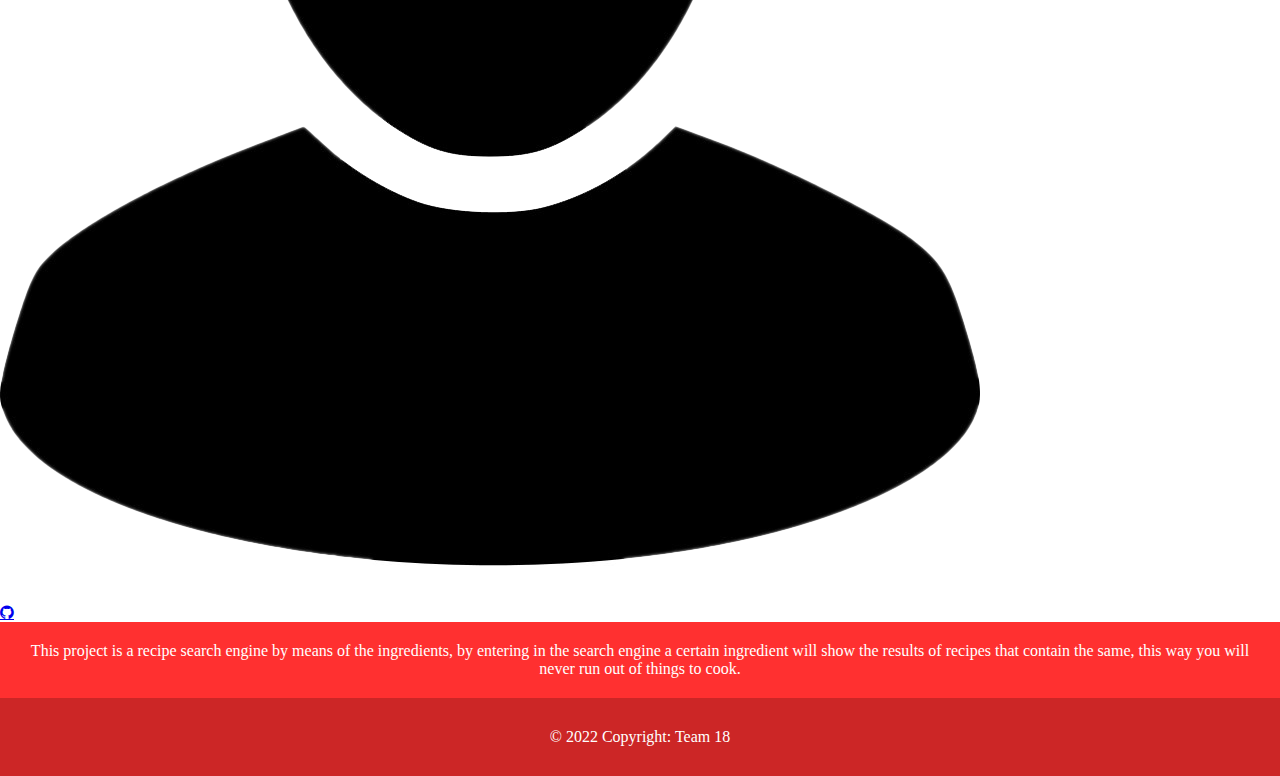
==== commit 32628aef: "Editando detalles menores" ====
--- a/aboutUs.html
+++ b/aboutUs.html
@@ -1,97 +1,96 @@
 <!DOCTYPE html>
 <html lang="en">
+
 <head>
   <meta charset="UTF-8">
-  <meta http-equiv="X-UA-Compatible" content="IE=edge">                         
+  <meta http-equiv="X-UA-Compatible" content="IE=edge">
   <meta name="viewport" content="width=device-width, initial-scale=1.0">
-  
   <title>Keep Calm and Cook</title>
-  
-  <link href="https://cdn.jsdelivr.net/npm/bootstrap@5.2.0/dist/css/bootstrap.min.css" rel="stylesheet" integrity="sha384-gH2yIJqKdNHPEq0n4Mqa/HGKIhSkIHeL5AyhkYV8i59U5AR6csBvApHHNl/vI1Bx" crossorigin="anonymous">
-  <link rel="stylesheet" href="styles.css">
-  <link rel="stylesheet" href="stylesaboutUs.css">
+  <link rel="stylesheet" href="./styles/styles.css">
+  <link rel="stylesheet" href="./styles/stylesAboutUs.css">
+  <link href="https://cdn.jsdelivr.net/npm/bootstrap@5.2.0/dist/css/bootstrap.min.css" rel="stylesheet"
+    integrity="sha384-gH2yIJqKdNHPEq0n4Mqa/HGKIhSkIHeL5AyhkYV8i59U5AR6csBvApHHNl/vI1Bx" crossorigin="anonymous">
+  <link rel="stylesheet" href="https://cdnjs.cloudflare.com/ajax/libs/font-awesome/4.7.0/css/font-awesome.min.css">
 </head>
 
 <body>
+  <!--Header/navigation-->
   <header>
-    <!-- Navigation bar -->
     <nav class="navbar navbar-expand">
       <div class="container-fluid">
-       <a class="navbar-brand" href="#">
-         <img class="d-inline-block align-text-middle logo-image" src="images/logo.svg" alt="logo-image">
+        <a class="navbar-brand" href="index.html">
+          <img class="logo-image" src="images/logo.svg" alt="logo-image">
           <h1 class="brand-name">Keep Calm and Cook</h1>
         </a>
+        <ul class="navbar-nav">
+          <li class="nav-item">
+            <a class="nav-link" href="index.html">Home</a>
+          </li>
+          <li class="nav-item">
+            <a class="nav-link" href="aboutUs.html">About Us</a>
+          </li>
+        </ul>
       </div>
     </nav>
+    </div>
   </header>
-
-<section class="results">
-  <h3 class="text-results">Nosotros</h3>
-  <div class="container-fluid profile-cards">
-    <div class="row">
-      <div class="col-12 col-sm-12 col-md-6">
-        <div class="card profile">
-          <img class="card-img-top" src="images/profile.png" alt="imagen_perfil">
-          <div class="card-body">
-            <h5 class="card-title">Nombre</h5>
-            <p class="card-text">Descripcion </p>
-            <a class="fa fa-instagram" href="#!"></a>
-            <a class="fa fa-linkedin" href="#!"></a>
-            <a class="fa fa-github" href="#!"></a>
-
+  <!--Section results-->
+  <section class="results">
+    <h3 class="text-results">TEAM 18</h3>
+    <div class="container-fluid profile-cards">
+      <div class="row">
+        <div class="col-12 col-sm-12 col-md-6">
+          <div class="card profile">
+            <img class="card-img-top" src="images/profile.png" alt="imagen_perfil">
+            <div class="card-body">
+              <h5 class="card-title">Mariano</h5>
+              <p class="card-text">Quote here</p>
+              <a class="fa fa-github" href="https://github.com/mariano-guzrod"></a>
+            </div>
           </div>
-
         </div>
-
+        <div class="col">
+          <div class="card profile">
+            <img class="card-img-top" src="images/profile.png" alt="imagen_perfil">
+            <div class="card-body">
+              <h5 class="card-title">Ketzalli Gonzalez</h5>
+              <p class="card-text">
+                Quisiera recordar lo que se sentia dormir :'('
+              </p>
+              <a class="fa fa-github" href="https://github.com/MKetzalli"></a>
+            </div>
+          </div>
+        </div>
       </div>
-      <div class="col">
-        <div class="card profile">
-          <img class="card-img-top" src="images/profile.png" alt="imagen_perfil">
-          <div class="card-body">
-            <h5 class="card-title">Ketzalli Gonzalez</h5>
-            <p class="card-text">Quisiera recordar lo que se sentia dormir :'('
-            </p>
-            <a class="fa fa-instagram" href="#!"></a>
-            <a class="fa fa-linkedin" href="#!"></a>
-            <a class="fa fa-github" href="#!"></a>
-
-          </div>
-
-        </div>
-
-      </div>
-
     </div>
 
-  </div>
+  </section>
 
-</section>
-
-
-<!-- Footer section -->
- <footer class="text-center text-white footer">
+  <!-- Footer section  -->
+  <footer>
     <div class="container-fluid">
-      <section class="mb-2">
-        <div class="row d-flex justify-content-center">
+      <section>
+        <div class="row">
           <div class="col-lg-8">
             <p>
-              Project description
+              This project is a recipe search engine by means of the ingredients, by entering in the search engine a
+              certain ingredient will show the results of recipes that contain the same, this way you will never run out
+              of things to cook.
             </p>
           </div>
         </div>
       </section>
     </div>
-    <div class="text-center p-3 copyright-text">
-      <p>© 2022 Copyright: <a class="text-white" href="#">Team 18</a></p>
+    <div class="copyright-text">
+      <p>© 2022 Copyright: <a href="aboutUs.html">Team 18</a></p>
     </div>
   </footer>
+  <!-- Get API data -->
+  <script src="index.js"></script>
+  <!-- JavaScript Bundle with Popper -->
+  <script src="https://cdn.jsdelivr.net/npm/bootstrap@5.2.0/dist/js/bootstrap.bundle.min.js"
+    integrity="sha384-A3rJD856KowSb7dwlZdYEkO39Gagi7vIsF0jrRAoQmDKKtQBHUuLZ9AsSv4jD4Xa"
+    crossorigin="anonymous"></script>
+</body>
 
-
-<!-- Get API data -->
-<script src="recipe-thumbnails.js"></script>
-<script src="recipe-details.js"></script>
-<script src="api-methods.js"></script>
-<script src="https://cdn.jsdelivr.net/npm/bootstrap@5.2.0/dist/js/bootstrap.bundle.min.js" integrity="sha384-A3rJD856KowSb7dwlZdYEkO39Gagi7vIsF0jrRAoQmDKKtQBHUuLZ9AsSv4jD4Xa" crossorigin="anonymous"></script>
-
-</body>
-</html>
+</html>--- a/styles/styles.css
+++ b/styles/styles.css
@@ -0,0 +1,231 @@
+@import url("https://fonts.googleapis.com/css2?family=Alegreya+Sans:wght@400;700&family=Amita&display=swap");
+/* Main configuration */
+:root {
+  --primary-color: #152741;
+  --secondary-color: #FF3030;
+  --font-title-style: "Amita", cursive;
+  --font-general: "Alegraya Sans", sans-serif;
+  --text-color: white;
+  --font: 1.6rem;
+}
+
+* {
+  padding: 0;
+  margin: 0;
+}
+
+h1, h2, h3, h4, h5, h6, p {
+  color: var(--text-color);
+}
+
+body {
+  background-attachment: fixed;
+  background-image: url("../images/main-header.png");
+  background-size: cover;
+  background-position: center;
+  background-repeat: no-repeat;
+}
+
+/* Nav section */
+nav {
+  background-color: rgba(0, 0, 0, 0.8);
+}
+nav img {
+  display: inline-block;
+  align-content: center;
+  text-align: center;
+}
+
+.navbar {
+  padding: 1rem;
+  justify-content: space-around;
+  display: flex;
+  align-items: center;
+}
+.navbar a {
+  font-family: var(--font-title-style);
+  font-size: 1rem;
+  color: var(--text-color);
+  margin-left: 1rem;
+}
+.navbar a:hover {
+  color: var(--secondary-color);
+}
+
+.navbar-brand {
+  display: flex;
+  align-items: center;
+}
+
+.brand-name {
+  display: inline;
+  color: var(--text-color);
+  font-family: var(--font-title-style);
+  margin-left: 3rem;
+}
+
+.logo-image {
+  background-color: var(--secondary-color);
+  width: 5rem;
+  border-radius: 50%;
+}
+
+.button-random {
+  font-family: var(--font-title-style);
+  color: var(--text-color);
+  font-size: 1rem;
+  border-radius: 50%;
+  padding: 2rem;
+  background-color: var(--secondary-color);
+  border: none;
+  border-radius: 2rem;
+  box-shadow: 2px 2px 8px black;
+}
+.button-random:hover {
+  background-color: var(--text-color);
+}
+
+/* Search section */
+.search-section {
+  padding-top: 10rem;
+  display: flex;
+  align-items: center;
+  height: 50vh;
+  justify-content: center;
+}
+
+.text-search-section {
+  color: var(--text-color);
+  font-family: var(--font-general);
+  font-weight: bold;
+  text-shadow: 2px 2px 5px black;
+}
+
+.recipe-form input {
+  font-family: var(--font-general);
+  color: var(--text-color);
+  font-size: 2rem;
+  background-color: var(--secondary-color);
+  width: 100%;
+  height: -webkit-min-content;
+  height: -moz-min-content;
+  height: min-content;
+  border: none;
+  border-radius: 2rem;
+  padding: 30px;
+  box-shadow: 2px 2px 8px black;
+}
+
+.button-find {
+  display: flex;
+  justify-content: flex-end;
+}
+
+.submit-button-find {
+  margin-top: 1rem;
+  font-family: var(--font-general);
+  color: var(--text-color);
+  height: 4rem;
+  padding-left: 3rem;
+  padding-right: 3rem;
+  background-color: var(--secondary-color);
+  border: none;
+  border-radius: 2rem;
+  box-shadow: 0.2rem 0.2rem 0.8rem black;
+}
+.submit-button-find:hover {
+  background-color: rgba(255, 255, 255, 0.3);
+  color: #000;
+}
+
+/* API DOM styles */
+.results-container {
+  margin-top: 30px;
+  display: flex;
+  flex-wrap: wrap;
+  background-color: rgba(0, 0, 0, 0.418);
+  justify-content: space-evenly;
+  gap: 15px;
+  margin-bottom: 10vh;
+}
+
+.modal-fullscreen {
+  padding: 100px;
+}
+
+.result-item {
+  flex-basis: 20rem;
+  margin-top: 2rem;
+}
+.result-item > img {
+  max-width: 100%;
+  border-radius: 50%;
+}
+.result-item > h5 {
+  text-align: center;
+  margin-top: 1rem;
+  font-family: var(--font-general);
+  font-weight: bold;
+  color: var(--text-color);
+}
+
+.modal h1,
+.modal h2,
+.modal h3,
+.modal h4,
+.modal h5,
+.modal h6,
+.modal p {
+  color: black;
+}
+
+.recipe-image {
+  margin-bottom: 30px;
+  height: 40vh;
+  width: 100%;
+  -o-object-fit: cover;
+     object-fit: cover;
+}
+
+.recipe-image-container {
+  display: flex;
+  justify-content: center;
+}
+
+.container {
+  text-align: center;
+}
+
+.modal-title {
+  text-align: center;
+  width: 100%;
+}
+
+/* Footer section */
+footer {
+  background-color: var(--secondary-color);
+  bottom: 0;
+  text-align: center;
+  width: 100vw;
+}
+footer section {
+  padding: 20px;
+}
+footer section .row {
+  display: flex;
+  justify-content: center;
+}
+
+.copyright-text {
+  background-color: rgba(0, 0, 0, 0.2);
+  padding: 30px;
+  text-align: center;
+}
+.copyright-text a {
+  color: white;
+  text-decoration: none;
+}
+.copyright-text a:hover {
+  background-color: rgba(255, 255, 255, 0.3);
+  color: #000;
+}/*# sourceMappingURL=styles.css.map */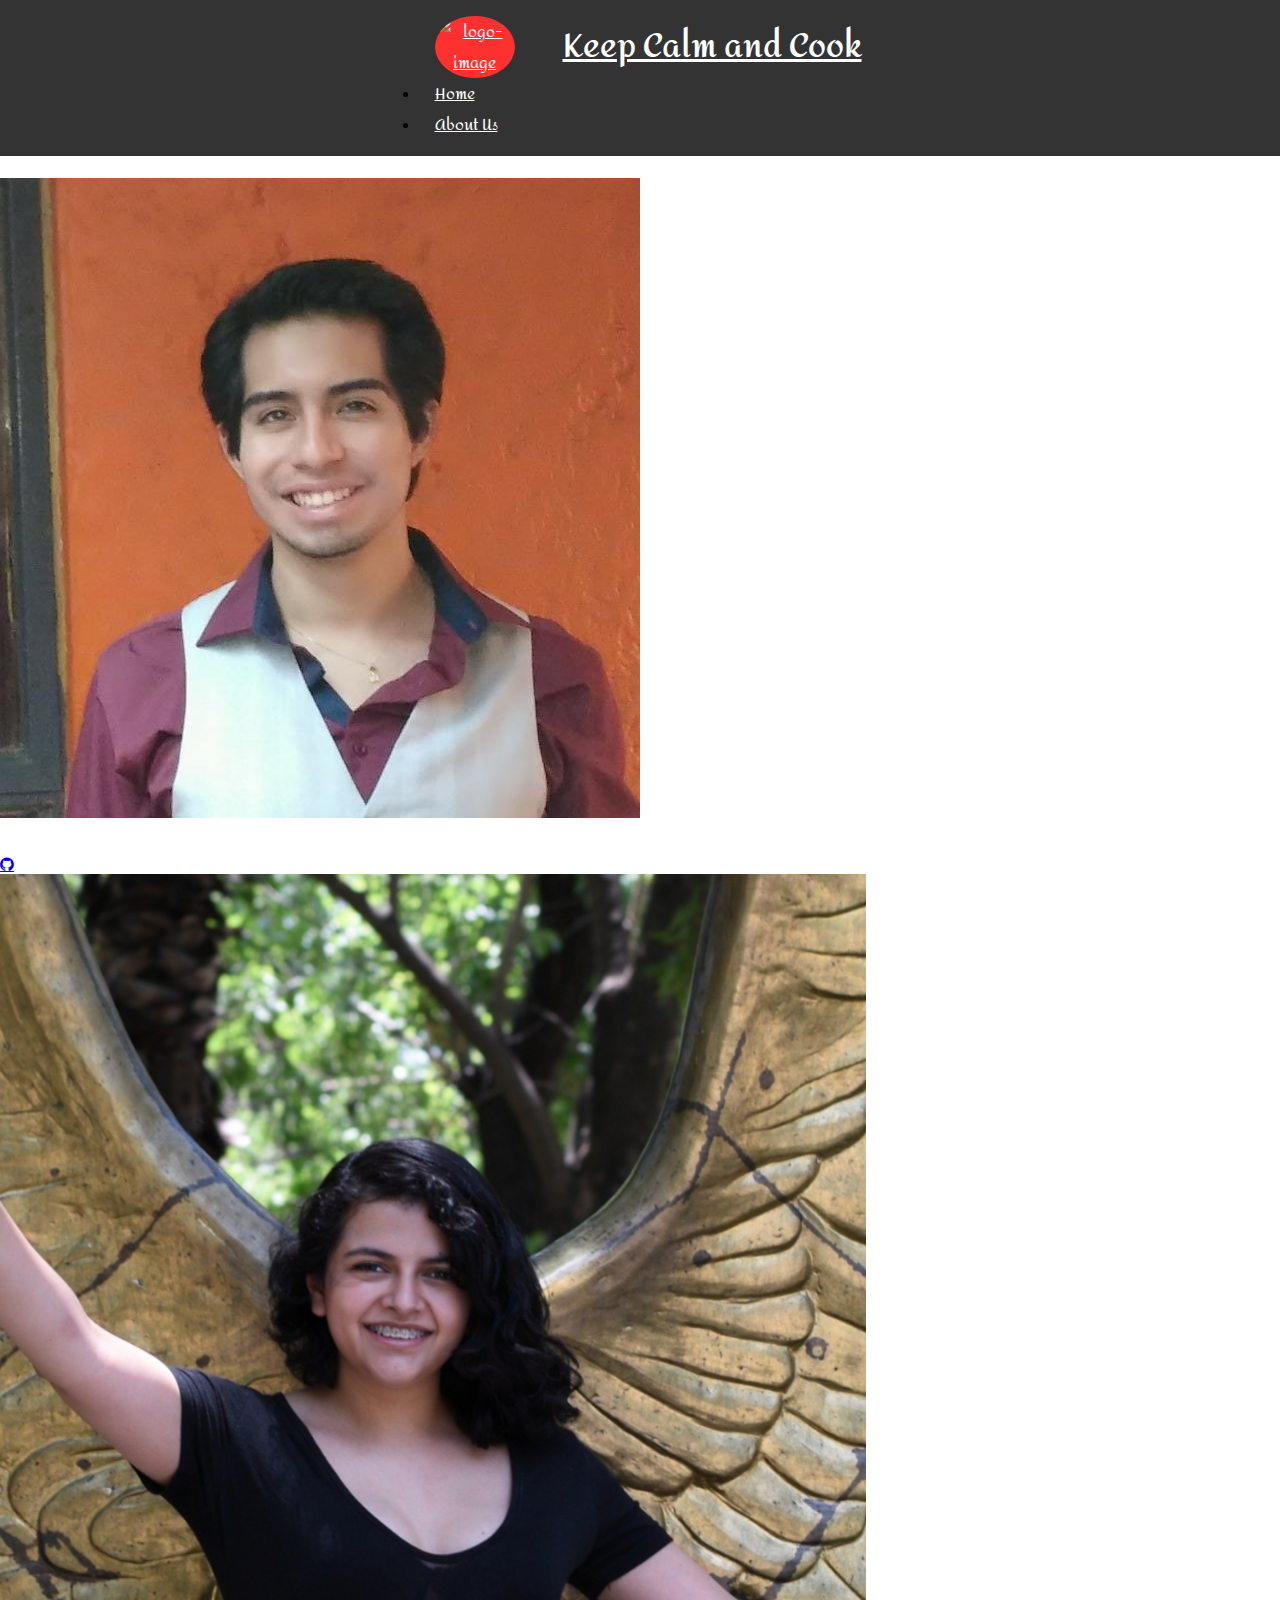
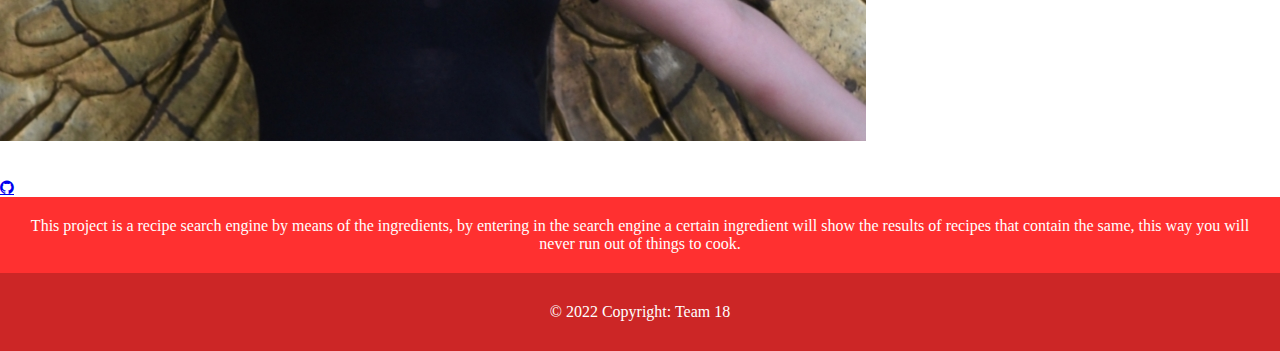
==== commit 35f0f7f2: "Merge pull request #1 from mariano-guzrod/Details" ====
--- a/aboutUs.html
+++ b/aboutUs.html
@@ -41,21 +41,21 @@
       <div class="row">
         <div class="col-12 col-sm-12 col-md-6">
           <div class="card profile">
-            <img class="card-img-top" src="images/profile.png" alt="imagen_perfil">
+            <img class="card-img-top" src="images/profile_mariano.jpeg" alt="imagen_perfil">
             <div class="card-body">
               <h5 class="card-title">Mariano</h5>
-              <p class="card-text">Quote here</p>
+              <p class="card-text">Economista de profesión, desarrollador por pasión.</p>
               <a class="fa fa-github" href="https://github.com/mariano-guzrod"></a>
             </div>
           </div>
         </div>
         <div class="col">
           <div class="card profile">
-            <img class="card-img-top" src="images/profile.png" alt="imagen_perfil">
+            <img class="card-img-top" src="images/profile_ketzalli.jpeg" alt="imagen_perfil">
             <div class="card-body">
               <h5 class="card-title">Ketzalli Gonzalez</h5>
               <p class="card-text">
-                Quisiera recordar lo que se sentia dormir :'('
+                Quisiera recordar lo que se sentia dormir :'(
               </p>
               <a class="fa fa-github" href="https://github.com/MKetzalli"></a>
             </div>
--- a/styles/styles.css
+++ b/styles/styles.css
@@ -148,6 +148,12 @@
   gap: 15px;
   margin-bottom: 10vh;
 }
+.results-container .result-item {
+  text-align: center;
+}
+.results-container .result-item img {
+  width: 60%;
+}
 
 .modal-fullscreen {
   padding: 100px;
@@ -178,6 +184,22 @@
 .modal p {
   color: black;
 }
+.modal .modal-header {
+  background-color: rgb(238, 238, 238);
+}
+.modal .modal-title {
+  text-align: center;
+  width: 100%;
+  font-weight: bold;
+  color: var(--secondary-color);
+  text-shadow: 2px 2px 3px rgb(168, 0, 0);
+}
+.modal .recipe-measures {
+  text-align: end;
+}
+.modal .recipe-ingredients {
+  text-align: start;
+}
 
 .recipe-image {
   margin-bottom: 30px;
@@ -196,11 +218,6 @@
   text-align: center;
 }
 
-.modal-title {
-  text-align: center;
-  width: 100%;
-}
-
 /* Footer section */
 footer {
   background-color: var(--secondary-color);
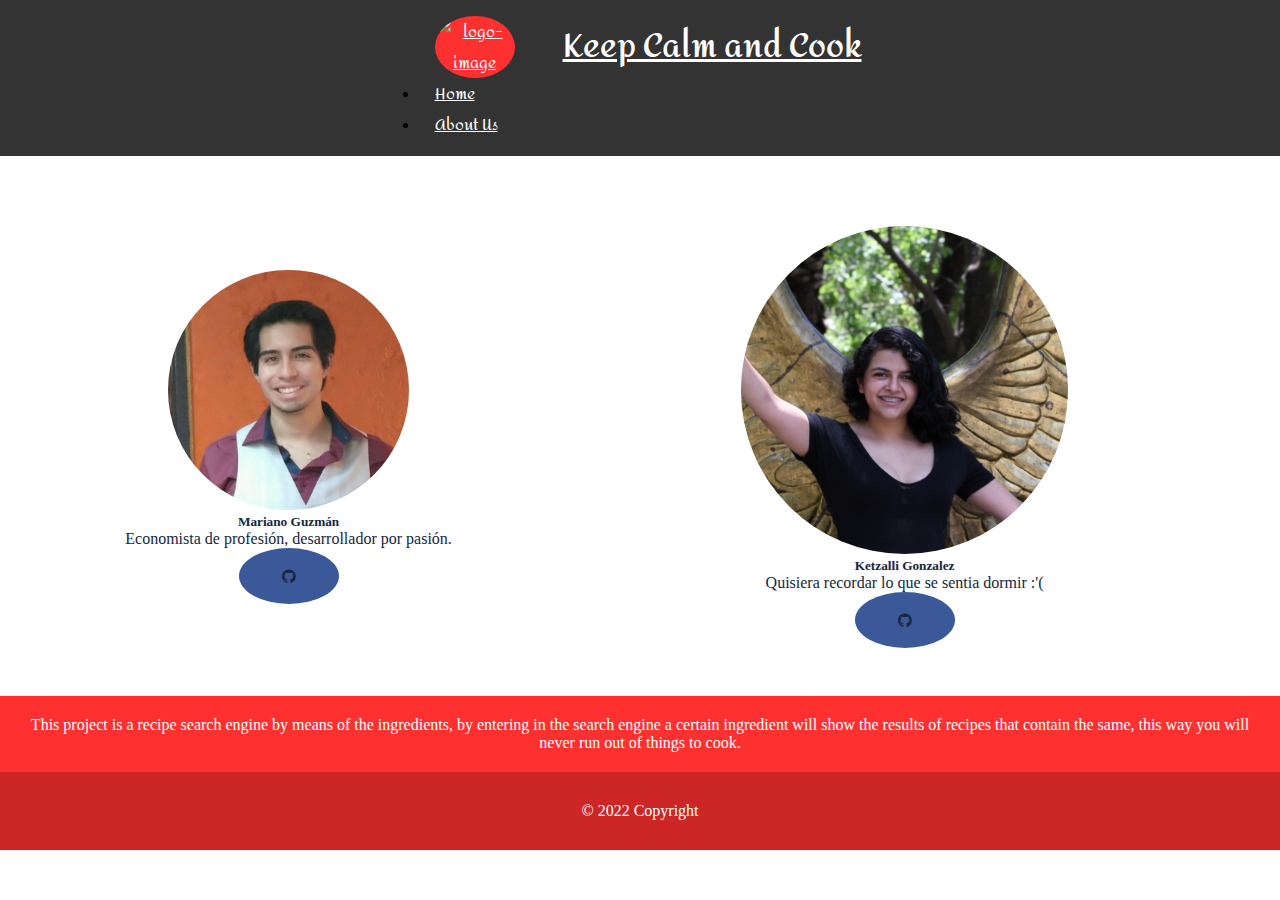
==== commit 40377bf2: "corrigiendo" ====
--- a/aboutUs.html
+++ b/aboutUs.html
@@ -7,7 +7,7 @@
   <meta name="viewport" content="width=device-width, initial-scale=1.0">
   <title>Keep Calm and Cook</title>
   <link rel="stylesheet" href="./styles/styles.css">
-  <link rel="stylesheet" href="./styles/stylesAboutUs.css">
+  <link rel="stylesheet" href="./styles/stylesaboutUs.css">
   <link href="https://cdn.jsdelivr.net/npm/bootstrap@5.2.0/dist/css/bootstrap.min.css" rel="stylesheet"
     integrity="sha384-gH2yIJqKdNHPEq0n4Mqa/HGKIhSkIHeL5AyhkYV8i59U5AR6csBvApHHNl/vI1Bx" crossorigin="anonymous">
   <link rel="stylesheet" href="https://cdnjs.cloudflare.com/ajax/libs/font-awesome/4.7.0/css/font-awesome.min.css">
@@ -43,7 +43,7 @@
           <div class="card profile">
             <img class="card-img-top" src="images/profile_mariano.jpeg" alt="imagen_perfil">
             <div class="card-body">
-              <h5 class="card-title">Mariano</h5>
+              <h5 class="card-title">Mariano Guzmán</h5>
               <p class="card-text">Economista de profesión, desarrollador por pasión.</p>
               <a class="fa fa-github" href="https://github.com/mariano-guzrod"></a>
             </div>
@@ -82,15 +82,14 @@
       </section>
     </div>
     <div class="copyright-text">
-      <p>© 2022 Copyright: <a href="aboutUs.html">Team 18</a></p>
+      <p>© 2022 Copyright</p>
     </div>
   </footer>
-  <!-- Get API data -->
-  <script src="index.js"></script>
-  <!-- JavaScript Bundle with Popper -->
-  <script src="https://cdn.jsdelivr.net/npm/bootstrap@5.2.0/dist/js/bootstrap.bundle.min.js"
-    integrity="sha384-A3rJD856KowSb7dwlZdYEkO39Gagi7vIsF0jrRAoQmDKKtQBHUuLZ9AsSv4jD4Xa"
-    crossorigin="anonymous"></script>
+<!-- Get API data -->
+<script src="javascript/recipe-thumbnails.js"></script>
+<script src="javascript/recipe-details.js"></script>
+<script src="javascript/api-methods.js"></script>
+<script src="https://cdn.jsdelivr.net/npm/bootstrap@5.2.0/dist/js/bootstrap.bundle.min.js" integrity="sha384-A3rJD856KowSb7dwlZdYEkO39Gagi7vIsF0jrRAoQmDKKtQBHUuLZ9AsSv4jD4Xa" crossorigin="anonymous"></script>
 </body>
 
 </html>--- a/styles/styles.css
+++ b/styles/styles.css
@@ -14,7 +14,13 @@
   margin: 0;
 }
 
-h1, h2, h3, h4, h5, h6, p {
+h1,
+h2,
+h3,
+h4,
+h5,
+h6,
+p {
   color: var(--text-color);
 }
 
@@ -26,6 +32,10 @@
   background-repeat: no-repeat;
 }
 
+.content {
+  min-height: calc(100vh - 50px);
+}
+
 /* Nav section */
 nav {
   background-color: rgba(0, 0, 0, 0.8);
@@ -107,8 +117,6 @@
   font-size: 2rem;
   background-color: var(--secondary-color);
   width: 100%;
-  height: -webkit-min-content;
-  height: -moz-min-content;
   height: min-content;
   border: none;
   border-radius: 2rem;
@@ -122,6 +130,7 @@
 }
 
 .submit-button-find {
+  margin-bottom: 3rem;
   margin-top: 1rem;
   font-family: var(--font-general);
   color: var(--text-color);
@@ -175,29 +184,21 @@
   color: var(--text-color);
 }
 
-.modal h1,
-.modal h2,
-.modal h3,
-.modal h4,
-.modal h5,
-.modal h6,
-.modal p {
+.modal h1,p,h2{
   color: black;
 }
-.modal .modal-header {
+.modal-header {
   background-color: rgb(238, 238, 238);
 }
-.modal .modal-title {
+.modal-title {
   text-align: center;
   width: 100%;
-  font-weight: bold;
-  color: var(--secondary-color);
-  text-shadow: 2px 2px 3px rgb(168, 0, 0);
-}
-.modal .recipe-measures {
+  text-shadow: 2px 2px 3px rgb(204, 204, 204);
+}
+.recipe-measures {
   text-align: end;
 }
-.modal .recipe-ingredients {
+.recipe-ingredients {
   text-align: start;
 }
 
@@ -205,8 +206,7 @@
   margin-bottom: 30px;
   height: 40vh;
   width: 100%;
-  -o-object-fit: cover;
-     object-fit: cover;
+  object-fit: cover;
 }
 
 .recipe-image-container {
@@ -225,6 +225,10 @@
   text-align: center;
   width: 100vw;
 }
+footer>div>section>.row>.col-lg-8>p{
+  color: white;
+}
+
 footer section {
   padding: 20px;
 }
@@ -238,11 +242,7 @@
   padding: 30px;
   text-align: center;
 }
-.copyright-text a {
+.copyright-text p {
   color: white;
   text-decoration: none;
-}
-.copyright-text a:hover {
-  background-color: rgba(255, 255, 255, 0.3);
-  color: #000;
-}/*# sourceMappingURL=styles.css.map */+}--- a/styles/stylesaboutUs.css
+++ b/styles/stylesaboutUs.css
@@ -0,0 +1,80 @@
+.fa {
+  padding: 20px;
+  font-size: 0px;
+  width: 60px;
+  text-align: center;
+  text-decoration: none;
+  border-radius: 50%;
+}
+.fa:hover {
+  opacity: 0.7;
+}
+
+.fa-github {
+  background: #3B5998;
+  color: white;
+}
+
+.results {
+  padding: 1.5rem;
+}
+.results .card-body > * {
+  color: var(--primary-color);
+}
+.results .card-img-top {
+  border-radius: 50%;
+}
+.results .card {
+  align-items: center;
+}
+
+.result-item {
+  width: 25rem;
+}
+
+.text-results {
+  color: var(--text-color);
+  font-family: var(--font-general);
+  font-weight: bold;
+  text-align: center;
+}
+
+.card {
+  text-align: center;
+  color: var(--primary-color);
+}
+.card img {
+  width: 50%;
+}
+
+.cardsOptions {
+  justify-items: center;
+  /*display: grid;*/
+  grid-template-columns: repeat(3, 1fr);
+  grid-gap: 1rem;
+}
+.cardsOptions > * {
+  padding: 1rem;
+  font-family: var(--font-title-style);
+}
+
+.cardsDetail {
+  display: none;
+}
+.cardsDetail .card-img-top {
+  border-radius: 0;
+  height: 40vh;
+  width: 100%;
+  background-size: cover;
+}
+
+.profile-cards > * {
+  justify-content: space-around;
+  display: flex;
+  align-items: center;
+}
+
+.profile {
+  padding: 1rem;
+  margin: 0.5rem;
+}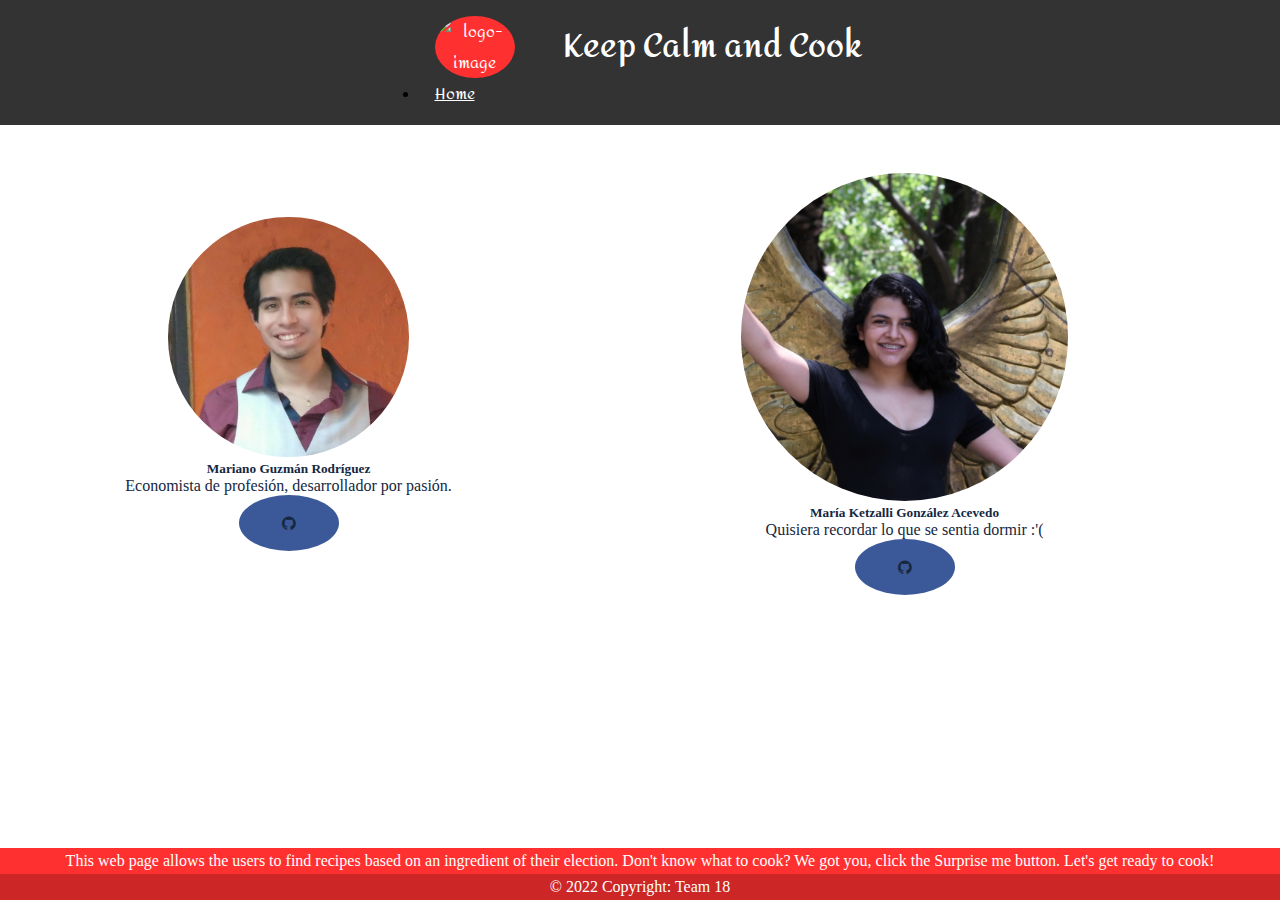
==== commit 437d3a4c: "Merge pull request #2 from mariano-guzrod/Details" ====
--- a/aboutUs.html
+++ b/aboutUs.html
@@ -18,16 +18,13 @@
   <header>
     <nav class="navbar navbar-expand">
       <div class="container-fluid">
-        <a class="navbar-brand" href="index.html">
+        <a class="navbar-brand">
           <img class="logo-image" src="images/logo.svg" alt="logo-image">
           <h1 class="brand-name">Keep Calm and Cook</h1>
         </a>
         <ul class="navbar-nav">
           <li class="nav-item">
             <a class="nav-link" href="index.html">Home</a>
-          </li>
-          <li class="nav-item">
-            <a class="nav-link" href="aboutUs.html">About Us</a>
           </li>
         </ul>
       </div>
@@ -36,14 +33,13 @@
   </header>
   <!--Section results-->
   <section class="results">
-    <h3 class="text-results">TEAM 18</h3>
     <div class="container-fluid profile-cards">
       <div class="row">
         <div class="col-12 col-sm-12 col-md-6">
           <div class="card profile">
             <img class="card-img-top" src="images/profile_mariano.jpeg" alt="imagen_perfil">
             <div class="card-body">
-              <h5 class="card-title">Mariano Guzmán</h5>
+              <h5 class="card-title">Mariano Guzmán Rodríguez</h5>
               <p class="card-text">Economista de profesión, desarrollador por pasión.</p>
               <a class="fa fa-github" href="https://github.com/mariano-guzrod"></a>
             </div>
@@ -53,7 +49,7 @@
           <div class="card profile">
             <img class="card-img-top" src="images/profile_ketzalli.jpeg" alt="imagen_perfil">
             <div class="card-body">
-              <h5 class="card-title">Ketzalli Gonzalez</h5>
+              <h5 class="card-title">María Ketzalli González Acevedo</h5>
               <p class="card-text">
                 Quisiera recordar lo que se sentia dormir :'(
               </p>
@@ -66,30 +62,27 @@
 
   </section>
 
-  <!-- Footer section  -->
-  <footer>
-    <div class="container-fluid">
-      <section>
+    <!-- Footer section -->
+    <footer>
+      <div class="container">
         <div class="row">
-          <div class="col-lg-8">
+          <div class="col text-center">
             <p>
-              This project is a recipe search engine by means of the ingredients, by entering in the search engine a
-              certain ingredient will show the results of recipes that contain the same, this way you will never run out
-              of things to cook.
+              This web page allows the users to find recipes based on an ingredient of their election. Don't know what to cook? We got you, click the Surprise me button. Let's get ready to cook!
             </p>
           </div>
         </div>
-      </section>
-    </div>
-    <div class="copyright-text">
-      <p>© 2022 Copyright</p>
-    </div>
-  </footer>
-<!-- Get API data -->
-<script src="javascript/recipe-thumbnails.js"></script>
-<script src="javascript/recipe-details.js"></script>
-<script src="javascript/api-methods.js"></script>
-<script src="https://cdn.jsdelivr.net/npm/bootstrap@5.2.0/dist/js/bootstrap.bundle.min.js" integrity="sha384-A3rJD856KowSb7dwlZdYEkO39Gagi7vIsF0jrRAoQmDKKtQBHUuLZ9AsSv4jD4Xa" crossorigin="anonymous"></script>
+      </div>
+        <div class="copyright-section">
+          <div class="container">
+            <div class="row">
+              <div class="col">
+                <p>© 2022 Copyright: Team 18</p>
+              </div>
+            </div>
+          </div>
+        </div>
+    </footer>
+
 </body>
-
-</html>+</html>
--- a/styles/styles.css
+++ b/styles/styles.css
@@ -91,6 +91,7 @@
   border-radius: 2rem;
   box-shadow: 2px 2px 8px black;
 }
+
 .button-random:hover {
   background-color: var(--text-color);
 }
@@ -155,27 +156,27 @@
   background-color: rgba(0, 0, 0, 0.418);
   justify-content: space-evenly;
   gap: 15px;
-  margin-bottom: 10vh;
-}
+  margin-bottom: 30vh;
+}
+
 .results-container .result-item {
   text-align: center;
 }
+
 .results-container .result-item img {
   width: 60%;
-}
-
-.modal-fullscreen {
-  padding: 100px;
 }
 
 .result-item {
   flex-basis: 20rem;
   margin-top: 2rem;
 }
+
 .result-item > img {
   max-width: 100%;
   border-radius: 50%;
 }
+
 .result-item > h5 {
   text-align: center;
   margin-top: 1rem;
@@ -187,26 +188,29 @@
 .modal h1,p,h2{
   color: black;
 }
+
 .modal-header {
   background-color: rgb(238, 238, 238);
 }
+
 .modal-title {
   text-align: center;
   width: 100%;
   text-shadow: 2px 2px 3px rgb(204, 204, 204);
 }
+
 .recipe-measures {
   text-align: end;
 }
+
 .recipe-ingredients {
   text-align: start;
 }
 
 .recipe-image {
   margin-bottom: 30px;
-  height: 40vh;
-  width: 100%;
-  object-fit: cover;
+  height: 50vh;
+  object-fit: contain;
 }
 
 .recipe-image-container {
@@ -224,25 +228,15 @@
   bottom: 0;
   text-align: center;
   width: 100vw;
-}
-footer>div>section>.row>.col-lg-8>p{
+  position: fixed;
+}
+
+footer p {
   color: white;
-}
-
-footer section {
-  padding: 20px;
-}
-footer section .row {
-  display: flex;
-  justify-content: center;
-}
-
-.copyright-text {
+  text-align: center;
+  padding: 4px;
+}
+
+.copyright-section {
   background-color: rgba(0, 0, 0, 0.2);
-  padding: 30px;
-  text-align: center;
-}
-.copyright-text p {
-  color: white;
-  text-decoration: none;
-}+}
--- a/styles/stylesaboutUs.css
+++ b/styles/stylesaboutUs.css
@@ -6,6 +6,7 @@
   text-decoration: none;
   border-radius: 50%;
 }
+
 .fa:hover {
   opacity: 0.7;
 }
@@ -17,13 +18,18 @@
 
 .results {
   padding: 1.5rem;
+  display: flex;
+  margin-bottom: 20vh;
 }
+
 .results .card-body > * {
   color: var(--primary-color);
 }
+
 .results .card-img-top {
   border-radius: 50%;
 }
+
 .results .card {
   align-items: center;
 }
@@ -32,27 +38,21 @@
   width: 25rem;
 }
 
-.text-results {
-  color: var(--text-color);
-  font-family: var(--font-general);
-  font-weight: bold;
-  text-align: center;
-}
-
 .card {
   text-align: center;
   color: var(--primary-color);
 }
+
 .card img {
   width: 50%;
 }
 
 .cardsOptions {
   justify-items: center;
-  /*display: grid;*/
   grid-template-columns: repeat(3, 1fr);
   grid-gap: 1rem;
 }
+
 .cardsOptions > * {
   padding: 1rem;
   font-family: var(--font-title-style);
@@ -61,6 +61,7 @@
 .cardsDetail {
   display: none;
 }
+
 .cardsDetail .card-img-top {
   border-radius: 0;
   height: 40vh;
@@ -77,4 +78,4 @@
 .profile {
   padding: 1rem;
   margin: 0.5rem;
-}+}
